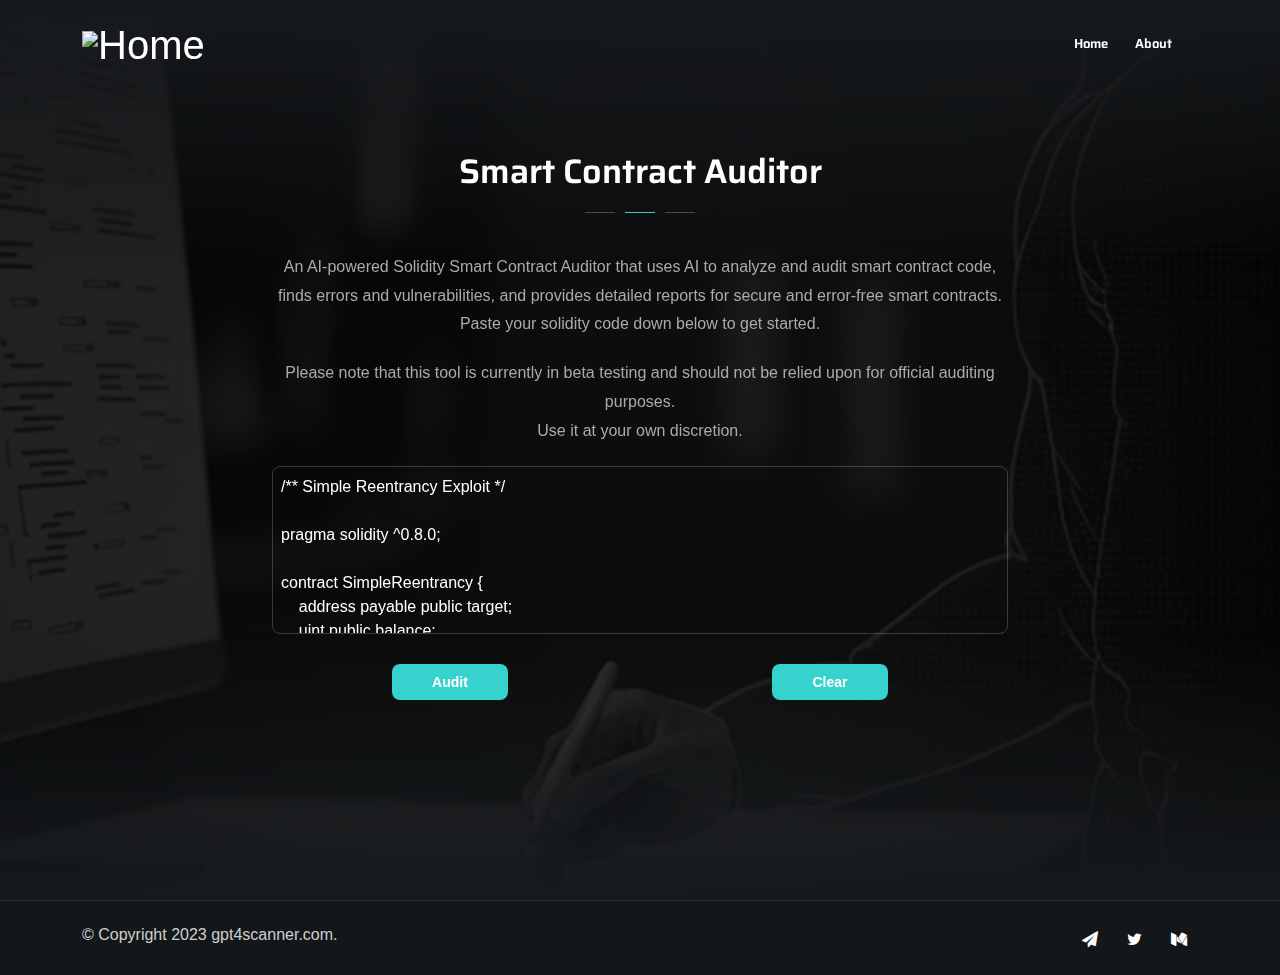
==== auditor/index.html @ 05d610fd "first" ====
<!DOCTYPE html>
<html lang="eng">



    <title>gpt4scanner.com: AI Smart Contract Auditor</title>
    <link rel="icon" href="images/icon.png" type="image/x-icon" sizes="16x16">
    <meta content="text/html;charset=utf-8" http-equiv="Content-Type">
    <meta content="width=device-width, initial-scale=1.0" name="viewport" />
    <meta content="gpt4scanner.com: AI Smart Contract Auditor" name="description" />
    <meta content="" name="keywords" />
    <meta content="" name="author" />

        <!-- Metadata
    ================================================== -->
    <meta property="og:title" content="gpt4scanner.com: AI Smart Contract Auditor">
    <meta property="og:description" content="An AI-powered Solidity Smart Contract Auditor that uses AI to analyze and audit smart contract code, finds errors and vulnerabilities, and provides detailed reports for secure and error-free smart contracts.">
    <meta property="og:url" content="https://gpt4scanner.com/">
    <meta property="og:image" content="/images/banner.png">
    <meta property="og:site_name" content="gpt4scanner.com: AI Smart Contract Auditor">
    <meta property="og:type" content="website">
    <meta name="twitter:card" content="summary_large_image">
    <meta property="twitter:domain" content="https://gpt4scanner.com/">
    <meta property="twitter:url" content="https://gpt4scanner.com/">
    <meta name="twitter:title" content="gpt4scanner.com: AI Smart Contract Auditor">
    <meta name="twitter:description" content="An AI-powered Solidity Smart Contract Auditor that uses AI to analyze and audit smart contract code, finds errors and vulnerabilities, and provides detailed reports for secure and error-free smart contracts.">
    <meta name="twitter:image" content="/images/banner.png">

    <!-- CSS Files
    ================================================== -->
    <link href="css/bootstrap.min.css" rel="stylesheet" type="text/css" id="bootstrap" />
    <link href="css/plugins.css" rel="stylesheet" type="text/css" />
    <link href="css/style.css" rel="stylesheet" type="text/css" />
    <link href="css/custom-style-1.css" rel="stylesheet" type="text/css" />
    <style>:root {
            --primary-color: #36d2cd;
            --primary-color-rgb: 54, 210, 205;
        }
    </style>
    <link href="css/coloring.css" rel="stylesheet" type="text/css" />
</head>

<body class="onepage dark-scheme">
    <div id="wrapper">
        <!-- header begin -->
        <header class="transparent">
            <div class="container">
                <div class="row">
                    <div class="col-md-12">
                        <div class="de-flex sm-pt10">
                            <div class="de-flex-col">
                                <div class="de-flex-col">
                                    <!-- logo begin -->
                                    <div id="logo">
                                        <a href="index.html">
                                            <img alt="Home" class="logo" src="../images/logo.png" />
                                            <img alt="Home" class="logo-2" src="../images/logo.png" />
                                        </a>
                                    </div>
                                    <!-- logo close -->
                                </div>
                            </div>
                            <div class="de-flex-col header-col-right">
                                <ul id="mainmenu">
                                    <li><a href="../index.html#top">Home<span></span></a></li>
                                    <li><a href="../index.html#section-about">About<span></span></a></li>
                                    <!--<li><a href="https://gpt4scanner.com/index.html#section-concept">Concept<span></span></a></li>
                                    <li><a href="https://gpt4scanner.com/index.html#section-tokenomics">Tokenomics<span></span></a></li>
                                    <li><a href="https://gpt4scanner.com/index.html#section-roadmap">Roadmap<span></span></a></li>-->
                                    
                                    
                                </ul>
                                <div class="menu_side_area">
                                    <span id="menu-btn"></span>
                                </div>
                            </div>
                        </div>
                    </div>
                </div>
            </div>
        </header>
        <!-- header close -->
        <!-- content begin -->
        <div class="no-bottom no-top" id="content">
            <div id="top"></div>

            <!-- page preloader begin -->
            <div id="preloader">
                <div class="preloader1"></div>
            </div>
            <!-- page preloader close -->


            <!-- load external content begin -->
            <div id="de_modal">
                <button class="button-close"></button>
                <div class="d-modal-loader"></div>
            </div>
             <!-- load external content close -->
            <section id="#" class="jarallax">
                <div class="spacer-60"></div>
                <div class="de-gradient-edge-top"></div>
                <img src="images/background/4.png" class="jarallax-img" alt="">
                <div class="container z-index-1000">
                    <div class="row">
                        <div class="col-md-12 text-center wow fadeInUp">
                            <h2>Smart Contract Auditor</h2>
                            <div class="space-border"></div>
                        </div>
                        <div class="col-md-8 offset-md-2 text-center wow fadeInUp">
                            <p>An AI-powered Solidity Smart Contract Auditor that uses AI to analyze and audit smart contract code, finds errors and vulnerabilities, and provides detailed reports for secure and error-free smart contracts. <br>Paste your solidity code down below to get started.</p>
                            <p>Please note that this tool is currently in beta testing and should not be relied upon for official auditing purposes. <br>Use it at your own discretion.</p>
                        </div>
                        <div class="col-lg-8 offset-lg-2 wow fadeInUp">
                            <div class="contact_form_wrapper">
                                <form id="audit_form" class="form-border">
                                    <div class="text-center">
                                        <div class="field-set">
                                            <textarea name="message" id="question-input" class="form-control" placeholder="/** Your solidity code goes here... */" required minlength="23">
/** Simple Reentrancy Exploit */

pragma solidity ^0.8.0;

contract SimpleReentrancy {
    address payable public target;
    uint public balance;

    function setTarget(address payable _target) public {
        target = _target;
    }

    function exploit() public {
        target.call.value(balance)();
    }

    function deposit() public payable {
        balance += msg.value;
    }
}</textarea>
                                        </div>
                                    </div>
                                    <div class="row text-center">
                                        <div class="col-md-6">
                                            <div id="audit" class="mt10">
                                                <button id="submit-button" class="btn-main">Audit</button>
                                            </div>
                                        </div>
                                        <div class="col-md-6">
                                            <div id="clear" class="mt10">
                                                <button id="clear-button" class="btn-main">Clear</button>
                                            </div>
                                        </div>
                                    </div>
                                    <div class="text-center">
                                        <div class="mt50">
                                            <div id="chat-container">
                                            </div>
                                        </div>
                                    </div>
                                </form>
                            </div>
                            <div class="spacer-double"></div>
                        </div>
                    </div>
                </div>
                <div class="de-gradient-edge-bottom"></div>
            </section>
        </div>
        <!-- content close -->
        <a href="#" id="back-to-top"></a>
        <!-- footer begin -->
        <footer>
            <div class="container">
                <div class="row">
                    <div class="col-md-6">
                            <span class="copy">&copy; Copyright 2023 gpt4scanner.com.</span>
                    </div>
                    <div class="col-md-6">
                        <div class="social-icons">
                            <a href="https://t.me/gpt4scanner" target="_blank"><i class="fa fa-paper-plane fa-lg"></i></a>
                            <a href="https://twitter.com/gpt4scannereth" target="_blank"><i class="fa fa-twitter fa-lg"></i></a>
                            <a href="https://medium.com/@gpt4scanner" target="_blank"><i class="fa fa-medium fa-lg"></i></a>
                        </div>
                    </div>
                </div>
            </div>
        </footer>
        <!-- footer close -->
    </div>
    <!-- Javascript Files
    ================================================== -->
    <script src="js/plugins.js"></script>
    <script src="js/designesia.js"></script>
    <script src="form.js"></script>
    <script>
    jQuery(function($) {
        $('.g-recaptcha').attr('data-theme', 'dark');
    });
    </script>
    <script>
    jQuery(document).ready(function() {
        $(function() {
            // jquery typed plugin
            $(".typed").typed({
                stringsElement: $('.typed-strings'),
                typeSpeed: 300,
                backDelay: 500,
                loop: true,
                contentType: 'html', // or text
                // defaults to false for infinite loop
                loopCount: false,
                callback: function() { null; },
                resetCallback: function() { newTyped(); }
            });
        });
    });
    </script>
</body>



</html>
---- auditor/css/plugins.css ----
@charset "UTF-8";
/*!
 * animate.css -http://daneden.me/animate
 * Version - 3.5.1
 * Licensed under the MIT license - http://opensource.org/licenses/MIT
 *
 * Copyright (c) 2016 Daniel Eden
 */
 .animated{-webkit-animation-duration:1s;animation-duration:1s;-webkit-animation-fill-mode:both;animation-fill-mode:both}.animated.infinite{-webkit-animation-iteration-count:infinite;animation-iteration-count:infinite}.animated.hinge{-webkit-animation-duration:2s;animation-duration:2s}.animated.flipOutX,.animated.flipOutY,.animated.bounceIn,.animated.bounceOut{-webkit-animation-duration:.75s;animation-duration:.75s}@-webkit-keyframes bounce{from,20%,53%,80%,to{-webkit-animation-timing-function:cubic-bezier(.215,.61,.355,1);animation-timing-function:cubic-bezier(.215,.61,.355,1);-webkit-transform:translate3d(0,0,0);transform:translate3d(0,0,0)}40%,43%{-webkit-animation-timing-function:cubic-bezier(.755,.05,.855,.06);animation-timing-function:cubic-bezier(.755,.05,.855,.06);-webkit-transform:translate3d(0,-30px,0);transform:translate3d(0,-30px,0)}70%{-webkit-animation-timing-function:cubic-bezier(.755,.05,.855,.06);animation-timing-function:cubic-bezier(.755,.05,.855,.06);-webkit-transform:translate3d(0,-15px,0);transform:translate3d(0,-15px,0)}90%{-webkit-transform:translate3d(0,-4px,0);transform:translate3d(0,-4px,0)}}@keyframes bounce{from,20%,53%,80%,to{-webkit-animation-timing-function:cubic-bezier(.215,.61,.355,1);animation-timing-function:cubic-bezier(.215,.61,.355,1);-webkit-transform:translate3d(0,0,0);transform:translate3d(0,0,0)}40%,43%{-webkit-animation-timing-function:cubic-bezier(.755,.05,.855,.06);animation-timing-function:cubic-bezier(.755,.05,.855,.06);-webkit-transform:translate3d(0,-30px,0);transform:translate3d(0,-30px,0)}70%{-webkit-animation-timing-function:cubic-bezier(.755,.05,.855,.06);animation-timing-function:cubic-bezier(.755,.05,.855,.06);-webkit-transform:translate3d(0,-15px,0);transform:translate3d(0,-15px,0)}90%{-webkit-transform:translate3d(0,-4px,0);transform:translate3d(0,-4px,0)}}.bounce{-webkit-animation-name:bounce;animation-name:bounce;-webkit-transform-origin:center bottom;transform-origin:center bottom}@-webkit-keyframes flash{from,50%,to{opacity:1}25%,75%{opacity:0}}@keyframes flash{from,50%,to{opacity:1}25%,75%{opacity:0}}.flash{-webkit-animation-name:flash;animation-name:flash}@-webkit-keyframes pulse{from{-webkit-transform:scale3d(1,1,1);transform:scale3d(1,1,1)}50%{-webkit-transform:scale3d(1.05,1.05,1.05);transform:scale3d(1.05,1.05,1.05)}to{-webkit-transform:scale3d(1,1,1);transform:scale3d(1,1,1)}}@keyframes pulse{from{-webkit-transform:scale3d(1,1,1);transform:scale3d(1,1,1)}50%{-webkit-transform:scale3d(1.05,1.05,1.05);transform:scale3d(1.05,1.05,1.05)}to{-webkit-transform:scale3d(1,1,1);transform:scale3d(1,1,1)}}.pulse{-webkit-animation-name:pulse;animation-name:pulse}@-webkit-keyframes rubberBand{from{-webkit-transform:scale3d(1,1,1);transform:scale3d(1,1,1)}30%{-webkit-transform:scale3d(1.25,.75,1);transform:scale3d(1.25,.75,1)}40%{-webkit-transform:scale3d(.75,1.25,1);transform:scale3d(.75,1.25,1)}50%{-webkit-transform:scale3d(1.15,.85,1);transform:scale3d(1.15,.85,1)}65%{-webkit-transform:scale3d(.95,1.05,1);transform:scale3d(.95,1.05,1)}75%{-webkit-transform:scale3d(1.05,.95,1);transform:scale3d(1.05,.95,1)}to{-webkit-transform:scale3d(1,1,1);transform:scale3d(1,1,1)}}@keyframes rubberBand{from{-webkit-transform:scale3d(1,1,1);transform:scale3d(1,1,1)}30%{-webkit-transform:scale3d(1.25,.75,1);transform:scale3d(1.25,.75,1)}40%{-webkit-transform:scale3d(.75,1.25,1);transform:scale3d(.75,1.25,1)}50%{-webkit-transform:scale3d(1.15,.85,1);transform:scale3d(1.15,.85,1)}65%{-webkit-transform:scale3d(.95,1.05,1);transform:scale3d(.95,1.05,1)}75%{-webkit-transform:scale3d(1.05,.95,1);transform:scale3d(1.05,.95,1)}to{-webkit-transform:scale3d(1,1,1);transform:scale3d(1,1,1)}}.rubberBand{-webkit-animation-name:rubberBand;animation-name:rubberBand}@-webkit-keyframes shake{from,to{-webkit-transform:translate3d(0,0,0);transform:translate3d(0,0,0)}10%,30%,50%,70%,90%{-webkit-transform:translate3d(-10px,0,0);transform:translate3d(-10px,0,0)}20%,40%,60%,80%{-webkit-transform:translate3d(10px,0,0);transform:translate3d(10px,0,0)}}@keyframes shake{from,to{-webkit-transform:translate3d(0,0,0);transform:translate3d(0,0,0)}10%,30%,50%,70%,90%{-webkit-transform:translate3d(-10px,0,0);transform:translate3d(-10px,0,0)}20%,40%,60%,80%{-webkit-transform:translate3d(10px,0,0);transform:translate3d(10px,0,0)}}.shake{-webkit-animation-name:shake;animation-name:shake}@-webkit-keyframes headShake{0%{-webkit-transform:translateX(0);transform:translateX(0)}6.5%{-webkit-transform:translateX(-6px) rotateY(-9deg);transform:translateX(-6px) rotateY(-9deg)}18.5%{-webkit-transform:translateX(5px) rotateY(7deg);transform:translateX(5px) rotateY(7deg)}31.5%{-webkit-transform:translateX(-3px) rotateY(-5deg);transform:translateX(-3px) rotateY(-5deg)}43.5%{-webkit-transform:translateX(2px) rotateY(3deg);transform:translateX(2px) rotateY(3deg)}50%{-webkit-transform:translateX(0);transform:translateX(0)}}@keyframes headShake{0%{-webkit-transform:translateX(0);transform:translateX(0)}6.5%{-webkit-transform:translateX(-6px) rotateY(-9deg);transform:translateX(-6px) rotateY(-9deg)}18.5%{-webkit-transform:translateX(5px) rotateY(7deg);transform:translateX(5px) rotateY(7deg)}31.5%{-webkit-transform:translateX(-3px) rotateY(-5deg);transform:translateX(-3px) rotateY(-5deg)}43.5%{-webkit-transform:translateX(2px) rotateY(3deg);transform:translateX(2px) rotateY(3deg)}50%{-webkit-transform:translateX(0);transform:translateX(0)}}.headShake{-webkit-animation-timing-function:ease-in-out;animation-timing-function:ease-in-out;-webkit-animation-name:headShake;animation-name:headShake}@-webkit-keyframes swing{20%{-webkit-transform:rotate3d(0,0,1,15deg);transform:rotate3d(0,0,1,15deg)}40%{-webkit-transform:rotate3d(0,0,1,-10deg);transform:rotate3d(0,0,1,-10deg)}60%{-webkit-transform:rotate3d(0,0,1,5deg);transform:rotate3d(0,0,1,5deg)}80%{-webkit-transform:rotate3d(0,0,1,-5deg);transform:rotate3d(0,0,1,-5deg)}to{-webkit-transform:rotate3d(0,0,1,0deg);transform:rotate3d(0,0,1,0deg)}}@keyframes swing{20%{-webkit-transform:rotate3d(0,0,1,15deg);transform:rotate3d(0,0,1,15deg)}40%{-webkit-transform:rotate3d(0,0,1,-10deg);transform:rotate3d(0,0,1,-10deg)}60%{-webkit-transform:rotate3d(0,0,1,5deg);transform:rotate3d(0,0,1,5deg)}80%{-webkit-transform:rotate3d(0,0,1,-5deg);transform:rotate3d(0,0,1,-5deg)}to{-webkit-transform:rotate3d(0,0,1,0deg);transform:rotate3d(0,0,1,0deg)}}.swing{-webkit-transform-origin:top center;transform-origin:top center;-webkit-animation-name:swing;animation-name:swing}@-webkit-keyframes tada{from{-webkit-transform:scale3d(1,1,1);transform:scale3d(1,1,1)}10%,20%{-webkit-transform:scale3d(.9,.9,.9) rotate3d(0,0,1,-3deg);transform:scale3d(.9,.9,.9) rotate3d(0,0,1,-3deg)}30%,50%,70%,90%{-webkit-transform:scale3d(1.1,1.1,1.1) rotate3d(0,0,1,3deg);transform:scale3d(1.1,1.1,1.1) rotate3d(0,0,1,3deg)}40%,60%,80%{-webkit-transform:scale3d(1.1,1.1,1.1) rotate3d(0,0,1,-3deg);transform:scale3d(1.1,1.1,1.1) rotate3d(0,0,1,-3deg)}to{-webkit-transform:scale3d(1,1,1);transform:scale3d(1,1,1)}}@keyframes tada{from{-webkit-transform:scale3d(1,1,1);transform:scale3d(1,1,1)}10%,20%{-webkit-transform:scale3d(.9,.9,.9) rotate3d(0,0,1,-3deg);transform:scale3d(.9,.9,.9) rotate3d(0,0,1,-3deg)}30%,50%,70%,90%{-webkit-transform:scale3d(1.1,1.1,1.1) rotate3d(0,0,1,3deg);transform:scale3d(1.1,1.1,1.1) rotate3d(0,0,1,3deg)}40%,60%,80%{-webkit-transform:scale3d(1.1,1.1,1.1) rotate3d(0,0,1,-3deg);transform:scale3d(1.1,1.1,1.1) rotate3d(0,0,1,-3deg)}to{-webkit-transform:scale3d(1,1,1);transform:scale3d(1,1,1)}}.tada{-webkit-animation-name:tada;animation-name:tada}@-webkit-keyframes wobble{from{-webkit-transform:none;transform:none}15%{-webkit-transform:translate3d(-25%,0,0) rotate3d(0,0,1,-5deg);transform:translate3d(-25%,0,0) rotate3d(0,0,1,-5deg)}30%{-webkit-transform:translate3d(20%,0,0) rotate3d(0,0,1,3deg);transform:translate3d(20%,0,0) rotate3d(0,0,1,3deg)}45%{-webkit-transform:translate3d(-15%,0,0) rotate3d(0,0,1,-3deg);transform:translate3d(-15%,0,0) rotate3d(0,0,1,-3deg)}60%{-webkit-transform:translate3d(10%,0,0) rotate3d(0,0,1,2deg);transform:translate3d(10%,0,0) rotate3d(0,0,1,2deg)}75%{-webkit-transform:translate3d(-5%,0,0) rotate3d(0,0,1,-1deg);transform:translate3d(-5%,0,0) rotate3d(0,0,1,-1deg)}to{-webkit-transform:none;transform:none}}@keyframes wobble{from{-webkit-transform:none;transform:none}15%{-webkit-transform:translate3d(-25%,0,0) rotate3d(0,0,1,-5deg);transform:translate3d(-25%,0,0) rotate3d(0,0,1,-5deg)}30%{-webkit-transform:translate3d(20%,0,0) rotate3d(0,0,1,3deg);transform:translate3d(20%,0,0) rotate3d(0,0,1,3deg)}45%{-webkit-transform:translate3d(-15%,0,0) rotate3d(0,0,1,-3deg);transform:translate3d(-15%,0,0) rotate3d(0,0,1,-3deg)}60%{-webkit-transform:translate3d(10%,0,0) rotate3d(0,0,1,2deg);transform:translate3d(10%,0,0) rotate3d(0,0,1,2deg)}75%{-webkit-transform:translate3d(-5%,0,0) rotate3d(0,0,1,-1deg);transform:translate3d(-5%,0,0) rotate3d(0,0,1,-1deg)}to{-webkit-transform:none;transform:none}}.wobble{-webkit-animation-name:wobble;animation-name:wobble}@-webkit-keyframes jello{from,11.1%,to{-webkit-transform:none;transform:none}22.2%{-webkit-transform:skewX(-12.5deg) skewY(-12.5deg);transform:skewX(-12.5deg) skewY(-12.5deg)}33.3%{-webkit-transform:skewX(6.25deg) skewY(6.25deg);transform:skewX(6.25deg) skewY(6.25deg)}44.4%{-webkit-transform:skewX(-3.125deg) skewY(-3.125deg);transform:skewX(-3.125deg) skewY(-3.125deg)}55.5%{-webkit-transform:skewX(1.5625deg) skewY(1.5625deg);transform:skewX(1.5625deg) skewY(1.5625deg)}66.6%{-webkit-transform:skewX(-0.78125deg) skewY(-0.78125deg);transform:skewX(-0.78125deg) skewY(-0.78125deg)}77.7%{-webkit-transform:skewX(0.390625deg) skewY(0.390625deg);transform:skewX(0.390625deg) skewY(0.390625deg)}88.8%{-webkit-transform:skewX(-0.1953125deg) skewY(-0.1953125deg);transform:skewX(-0.1953125deg) skewY(-0.1953125deg)}}@keyframes jello{from,11.1%,to{-webkit-transform:none;transform:none}22.2%{-webkit-transform:skewX(-12.5deg) skewY(-12.5deg);transform:skewX(-12.5deg) skewY(-12.5deg)}33.3%{-webkit-transform:skewX(6.25deg) skewY(6.25deg);transform:skewX(6.25deg) skewY(6.25deg)}44.4%{-webkit-transform:skewX(-3.125deg) skewY(-3.125deg);transform:skewX(-3.125deg) skewY(-3.125deg)}55.5%{-webkit-transform:skewX(1.5625deg) skewY(1.5625deg);transform:skewX(1.5625deg) skewY(1.5625deg)}66.6%{-webkit-transform:skewX(-0.78125deg) skewY(-0.78125deg);transform:skewX(-0.78125deg) skewY(-0.78125deg)}77.7%{-webkit-transform:skewX(0.390625deg) skewY(0.390625deg);transform:skewX(0.390625deg) skewY(0.390625deg)}88.8%{-webkit-transform:skewX(-0.1953125deg) skewY(-0.1953125deg);transform:skewX(-0.1953125deg) skewY(-0.1953125deg)}}.jello{-webkit-animation-name:jello;animation-name:jello;-webkit-transform-origin:center;transform-origin:center}@-webkit-keyframes bounceIn{from,20%,40%,60%,80%,to{-webkit-animation-timing-function:cubic-bezier(.215,.61,.355,1);animation-timing-function:cubic-bezier(.215,.61,.355,1)}0%{opacity:0;-webkit-transform:scale3d(.3,.3,.3);transform:scale3d(.3,.3,.3)}20%{-webkit-transform:scale3d(1.1,1.1,1.1);transform:scale3d(1.1,1.1,1.1)}40%{-webkit-transform:scale3d(.9,.9,.9);transform:scale3d(.9,.9,.9)}60%{opacity:1;-webkit-transform:scale3d(1.03,1.03,1.03);transform:scale3d(1.03,1.03,1.03)}80%{-webkit-transform:scale3d(.97,.97,.97);transform:scale3d(.97,.97,.97)}to{opacity:1;-webkit-transform:scale3d(1,1,1);transform:scale3d(1,1,1)}}@keyframes bounceIn{from,20%,40%,60%,80%,to{-webkit-animation-timing-function:cubic-bezier(.215,.61,.355,1);animation-timing-function:cubic-bezier(.215,.61,.355,1)}0%{opacity:0;-webkit-transform:scale3d(.3,.3,.3);transform:scale3d(.3,.3,.3)}20%{-webkit-transform:scale3d(1.1,1.1,1.1);transform:scale3d(1.1,1.1,1.1)}40%{-webkit-transform:scale3d(.9,.9,.9);transform:scale3d(.9,.9,.9)}60%{opacity:1;-webkit-transform:scale3d(1.03,1.03,1.03);transform:scale3d(1.03,1.03,1.03)}80%{-webkit-transform:scale3d(.97,.97,.97);transform:scale3d(.97,.97,.97)}to{opacity:1;-webkit-transform:scale3d(1,1,1);transform:scale3d(1,1,1)}}.bounceIn{-webkit-animation-name:bounceIn;animation-name:bounceIn}@-webkit-keyframes bounceInDown{from,60%,75%,90%,to{-webkit-animation-timing-function:cubic-bezier(.215,.61,.355,1);animation-timing-function:cubic-bezier(.215,.61,.355,1)}0%{opacity:0;-webkit-transform:translate3d(0,-3000px,0);transform:translate3d(0,-3000px,0)}60%{opacity:1;-webkit-transform:translate3d(0,25px,0);transform:translate3d(0,25px,0)}75%{-webkit-transform:translate3d(0,-10px,0);transform:translate3d(0,-10px,0)}90%{-webkit-transform:translate3d(0,5px,0);transform:translate3d(0,5px,0)}to{-webkit-transform:none;transform:none}}@keyframes bounceInDown{from,60%,75%,90%,to{-webkit-animation-timing-function:cubic-bezier(.215,.61,.355,1);animation-timing-function:cubic-bezier(.215,.61,.355,1)}0%{opacity:0;-webkit-transform:translate3d(0,-3000px,0);transform:translate3d(0,-3000px,0)}60%{opacity:1;-webkit-transform:translate3d(0,25px,0);transform:translate3d(0,25px,0)}75%{-webkit-transform:translate3d(0,-10px,0);transform:translate3d(0,-10px,0)}90%{-webkit-transform:translate3d(0,5px,0);transform:translate3d(0,5px,0)}to{-webkit-transform:none;transform:none}}.bounceInDown{-webkit-animation-name:bounceInDown;animation-name:bounceInDown}@-webkit-keyframes bounceInLeft{from,60%,75%,90%,to{-webkit-animation-timing-function:cubic-bezier(.215,.61,.355,1);animation-timing-function:cubic-bezier(.215,.61,.355,1)}0%{opacity:0;-webkit-transform:translate3d(-3000px,0,0);transform:translate3d(-3000px,0,0)}60%{opacity:1;-webkit-transform:translate3d(25px,0,0);transform:translate3d(25px,0,0)}75%{-webkit-transform:translate3d(-10px,0,0);transform:translate3d(-10px,0,0)}90%{-webkit-transform:translate3d(5px,0,0);transform:translate3d(5px,0,0)}to{-webkit-transform:none;transform:none}}@keyframes bounceInLeft{from,60%,75%,90%,to{-webkit-animation-timing-function:cubic-bezier(.215,.61,.355,1);animation-timing-function:cubic-bezier(.215,.61,.355,1)}0%{opacity:0;-webkit-transform:translate3d(-3000px,0,0);transform:translate3d(-3000px,0,0)}60%{opacity:1;-webkit-transform:translate3d(25px,0,0);transform:translate3d(25px,0,0)}75%{-webkit-transform:translate3d(-10px,0,0);transform:translate3d(-10px,0,0)}90%{-webkit-transform:translate3d(5px,0,0);transform:translate3d(5px,0,0)}to{-webkit-transform:none;transform:none}}.bounceInLeft{-webkit-animation-name:bounceInLeft;animation-name:bounceInLeft}@-webkit-keyframes bounceInRight{from,60%,75%,90%,to{-webkit-animation-timing-function:cubic-bezier(.215,.61,.355,1);animation-timing-function:cubic-bezier(.215,.61,.355,1)}from{opacity:0;-webkit-transform:translate3d(3000px,0,0);transform:translate3d(3000px,0,0)}60%{opacity:1;-webkit-transform:translate3d(-25px,0,0);transform:translate3d(-25px,0,0)}75%{-webkit-transform:translate3d(10px,0,0);transform:translate3d(10px,0,0)}90%{-webkit-transform:translate3d(-5px,0,0);transform:translate3d(-5px,0,0)}to{-webkit-transform:none;transform:none}}@keyframes bounceInRight{from,60%,75%,90%,to{-webkit-animation-timing-function:cubic-bezier(.215,.61,.355,1);animation-timing-function:cubic-bezier(.215,.61,.355,1)}from{opacity:0;-webkit-transform:translate3d(3000px,0,0);transform:translate3d(3000px,0,0)}60%{opacity:1;-webkit-transform:translate3d(-25px,0,0);transform:translate3d(-25px,0,0)}75%{-webkit-transform:translate3d(10px,0,0);transform:translate3d(10px,0,0)}90%{-webkit-transform:translate3d(-5px,0,0);transform:translate3d(-5px,0,0)}to{-webkit-transform:none;transform:none}}.bounceInRight{-webkit-animation-name:bounceInRight;animation-name:bounceInRight}@-webkit-keyframes bounceInUp{from,60%,75%,90%,to{-webkit-animation-timing-function:cubic-bezier(.215,.61,.355,1);animation-timing-function:cubic-bezier(.215,.61,.355,1)}from{opacity:0;-webkit-transform:translate3d(0,3000px,0);transform:translate3d(0,3000px,0)}60%{opacity:1;-webkit-transform:translate3d(0,-20px,0);transform:translate3d(0,-20px,0)}75%{-webkit-transform:translate3d(0,10px,0);transform:translate3d(0,10px,0)}90%{-webkit-transform:translate3d(0,-5px,0);transform:translate3d(0,-5px,0)}to{-webkit-transform:translate3d(0,0,0);transform:translate3d(0,0,0)}}@keyframes bounceInUp{from,60%,75%,90%,to{-webkit-animation-timing-function:cubic-bezier(.215,.61,.355,1);animation-timing-function:cubic-bezier(.215,.61,.355,1)}from{opacity:0;-webkit-transform:translate3d(0,3000px,0);transform:translate3d(0,3000px,0)}60%{opacity:1;-webkit-transform:translate3d(0,-20px,0);transform:translate3d(0,-20px,0)}75%{-webkit-transform:translate3d(0,10px,0);transform:translate3d(0,10px,0)}90%{-webkit-transform:translate3d(0,-5px,0);transform:translate3d(0,-5px,0)}to{-webkit-transform:translate3d(0,0,0);transform:translate3d(0,0,0)}}.bounceInUp{-webkit-animation-name:bounceInUp;animation-name:bounceInUp}@-webkit-keyframes bounceOut{20%{-webkit-transform:scale3d(.9,.9,.9);transform:scale3d(.9,.9,.9)}50%,55%{opacity:1;-webkit-transform:scale3d(1.1,1.1,1.1);transform:scale3d(1.1,1.1,1.1)}to{opacity:0;-webkit-transform:scale3d(.3,.3,.3);transform:scale3d(.3,.3,.3)}}@keyframes bounceOut{20%{-webkit-transform:scale3d(.9,.9,.9);transform:scale3d(.9,.9,.9)}50%,55%{opacity:1;-webkit-transform:scale3d(1.1,1.1,1.1);transform:scale3d(1.1,1.1,1.1)}to{opacity:0;-webkit-transform:scale3d(.3,.3,.3);transform:scale3d(.3,.3,.3)}}.bounceOut{-webkit-animation-name:bounceOut;animation-name:bounceOut}@-webkit-keyframes bounceOutDown{20%{-webkit-transform:translate3d(0,10px,0);transform:translate3d(0,10px,0)}40%,45%{opacity:1;-webkit-transform:translate3d(0,-20px,0);transform:translate3d(0,-20px,0)}to{opacity:0;-webkit-transform:translate3d(0,2000px,0);transform:translate3d(0,2000px,0)}}@keyframes bounceOutDown{20%{-webkit-transform:translate3d(0,10px,0);transform:translate3d(0,10px,0)}40%,45%{opacity:1;-webkit-transform:translate3d(0,-20px,0);transform:translate3d(0,-20px,0)}to{opacity:0;-webkit-transform:translate3d(0,2000px,0);transform:translate3d(0,2000px,0)}}.bounceOutDown{-webkit-animation-name:bounceOutDown;animation-name:bounceOutDown}@-webkit-keyframes bounceOutLeft{20%{opacity:1;-webkit-transform:translate3d(20px,0,0);transform:translate3d(20px,0,0)}to{opacity:0;-webkit-transform:translate3d(-2000px,0,0);transform:translate3d(-2000px,0,0)}}@keyframes bounceOutLeft{20%{opacity:1;-webkit-transform:translate3d(20px,0,0);transform:translate3d(20px,0,0)}to{opacity:0;-webkit-transform:translate3d(-2000px,0,0);transform:translate3d(-2000px,0,0)}}.bounceOutLeft{-webkit-animation-name:bounceOutLeft;animation-name:bounceOutLeft}@-webkit-keyframes bounceOutRight{20%{opacity:1;-webkit-transform:translate3d(-20px,0,0);transform:translate3d(-20px,0,0)}to{opacity:0;-webkit-transform:translate3d(2000px,0,0);transform:translate3d(2000px,0,0)}}@keyframes bounceOutRight{20%{opacity:1;-webkit-transform:translate3d(-20px,0,0);transform:translate3d(-20px,0,0)}to{opacity:0;-webkit-transform:translate3d(2000px,0,0);transform:translate3d(2000px,0,0)}}.bounceOutRight{-webkit-animation-name:bounceOutRight;animation-name:bounceOutRight}@-webkit-keyframes bounceOutUp{20%{-webkit-transform:translate3d(0,-10px,0);transform:translate3d(0,-10px,0)}40%,45%{opacity:1;-webkit-transform:translate3d(0,20px,0);transform:translate3d(0,20px,0)}to{opacity:0;-webkit-transform:translate3d(0,-2000px,0);transform:translate3d(0,-2000px,0)}}@keyframes bounceOutUp{20%{-webkit-transform:translate3d(0,-10px,0);transform:translate3d(0,-10px,0)}40%,45%{opacity:1;-webkit-transform:translate3d(0,20px,0);transform:translate3d(0,20px,0)}to{opacity:0;-webkit-transform:translate3d(0,-2000px,0);transform:translate3d(0,-2000px,0)}}.bounceOutUp{-webkit-animation-name:bounceOutUp;animation-name:bounceOutUp}@-webkit-keyframes fadeIn{from{opacity:0}to{opacity:1}}@keyframes fadeIn{from{opacity:0}to{opacity:1}}.fadeIn{-webkit-animation-name:fadeIn;animation-name:fadeIn}@-webkit-keyframes fadeInDown{from{opacity:0;-webkit-transform:translate3d(0,-30%,0);transform:translate3d(0,-30%,0)}to{opacity:1;-webkit-transform:none;transform:none}}@keyframes fadeInDown{from{opacity:0;-webkit-transform:translate3d(0,-30%,0);transform:translate3d(0,-30%,0)}to{opacity:1;-webkit-transform:none;transform:none}}.fadeInDown{-webkit-animation-name:fadeInDown;animation-name:fadeInDown}@-webkit-keyframes fadeInDownBig{from{opacity:0;-webkit-transform:translate3d(0,-2000px,0);transform:translate3d(0,-2000px,0)}to{opacity:1;-webkit-transform:none;transform:none}}@keyframes fadeInDownBig{from{opacity:0;-webkit-transform:translate3d(0,-2000px,0);transform:translate3d(0,-2000px,0)}to{opacity:1;-webkit-transform:none;transform:none}}.fadeInDownBig{-webkit-animation-name:fadeInDownBig;animation-name:fadeInDownBig}@-webkit-keyframes fadeInLeft{from{opacity:0;-webkit-transform:translate3d(-10%,0,0);transform:translate3d(-10%,0,0)}to{opacity:1;-webkit-transform:none;transform:none}}@keyframes fadeInLeft{from{opacity:0;-webkit-transform:translate3d(-10%,0,0);transform:translate3d(-10%,0,0)}to{opacity:1;-webkit-transform:none;transform:none}}.fadeInLeft{-webkit-animation-name:fadeInLeft;animation-name:fadeInLeft}@-webkit-keyframes fadeInLeftBig{from{opacity:0;-webkit-transform:translate3d(-2000px,0,0);transform:translate3d(-2000px,0,0)}to{opacity:1;-webkit-transform:none;transform:none}}@keyframes fadeInLeftBig{from{opacity:0;-webkit-transform:translate3d(-2000px,0,0);transform:translate3d(-2000px,0,0)}to{opacity:1;-webkit-transform:none;transform:none}}.fadeInLeftBig{-webkit-animation-name:fadeInLeftBig;animation-name:fadeInLeftBig}@-webkit-keyframes fadeInRight{from{opacity:0;-webkit-transform:translate3d(10%,0,0);transform:translate3d(10%,0,0)}to{opacity:1;-webkit-transform:none;transform:none}}@keyframes fadeInRight{from{opacity:0;-webkit-transform:translate3d(10%,0,0);transform:translate3d(10%,0,0)}to{opacity:1;-webkit-transform:none;transform:none}}.fadeInRight{-webkit-animation-name:fadeInRight;animation-name:fadeInRight}@-webkit-keyframes fadeInRightBig{from{opacity:0;-webkit-transform:translate3d(2000px,0,0);transform:translate3d(2000px,0,0)}to{opacity:1;-webkit-transform:none;transform:none}}@keyframes fadeInRightBig{from{opacity:0;-webkit-transform:translate3d(2000px,0,0);transform:translate3d(2000px,0,0)}to{opacity:1;-webkit-transform:none;transform:none}}.fadeInRightBig{-webkit-animation-name:fadeInRightBig;animation-name:fadeInRightBig}@-webkit-keyframes fadeInUp{from{opacity:0;-webkit-transform:translate3d(0,30%,0);transform:translate3d(0,30%,0)}to{opacity:1;-webkit-transform:none;transform:none}}@keyframes fadeInUp{from{opacity:0;-webkit-transform:translate3d(0,30%,0);transform:translate3d(0,30%,0)}to{opacity:1;-webkit-transform:none;transform:none}}.fadeInUp{-webkit-animation-name:fadeInUp;animation-name:fadeInUp}@-webkit-keyframes fadeInUpBig{from{opacity:0;-webkit-transform:translate3d(0,2000px,0);transform:translate3d(0,2000px,0)}to{opacity:1;-webkit-transform:none;transform:none}}@keyframes fadeInUpBig{from{opacity:0;-webkit-transform:translate3d(0,2000px,0);transform:translate3d(0,2000px,0)}to{opacity:1;-webkit-transform:none;transform:none}}.fadeInUpBig{-webkit-animation-name:fadeInUpBig;animation-name:fadeInUpBig}@-webkit-keyframes fadeOut{from{opacity:1}to{opacity:0}}@keyframes fadeOut{from{opacity:1}to{opacity:0}}.fadeOut{-webkit-animation-name:fadeOut;animation-name:fadeOut}@-webkit-keyframes fadeOutDown{from{opacity:1}to{opacity:0;-webkit-transform:translate3d(0,30%,0);transform:translate3d(0,30%,0)}}@keyframes fadeOutDown{from{opacity:1}to{opacity:0;-webkit-transform:translate3d(0,30%,0);transform:translate3d(0,30%,0)}}.fadeOutDown{-webkit-animation-name:fadeOutDown;animation-name:fadeOutDown}@-webkit-keyframes fadeOutDownBig{from{opacity:1}to{opacity:0;-webkit-transform:translate3d(0,2000px,0);transform:translate3d(0,2000px,0)}}@keyframes fadeOutDownBig{from{opacity:1}to{opacity:0;-webkit-transform:translate3d(0,2000px,0);transform:translate3d(0,2000px,0)}}.fadeOutDownBig{-webkit-animation-name:fadeOutDownBig;animation-name:fadeOutDownBig}@-webkit-keyframes fadeOutLeft{from{opacity:1}to{opacity:0;-webkit-transform:translate3d(-10%,0,0);transform:translate3d(-10%,0,0)}}@keyframes fadeOutLeft{from{opacity:1}to{opacity:0;-webkit-transform:translate3d(-10%,0,0);transform:translate3d(-10%,0,0)}}.fadeOutLeft{-webkit-animation-name:fadeOutLeft;animation-name:fadeOutLeft}@-webkit-keyframes fadeOutLeftBig{from{opacity:1}to{opacity:0;-webkit-transform:translate3d(-2000px,0,0);transform:translate3d(-2000px,0,0)}}@keyframes fadeOutLeftBig{from{opacity:1}to{opacity:0;-webkit-transform:translate3d(-2000px,0,0);transform:translate3d(-2000px,0,0)}}.fadeOutLeftBig{-webkit-animation-name:fadeOutLeftBig;animation-name:fadeOutLeftBig}@-webkit-keyframes fadeOutRight{from{opacity:1}to{opacity:0;-webkit-transform:translate3d(10%,0,0);transform:translate3d(10%,0,0)}}@keyframes fadeOutRight{from{opacity:1}to{opacity:0;-webkit-transform:translate3d(10%,0,0);transform:translate3d(10%,0,0)}}.fadeOutRight{-webkit-animation-name:fadeOutRight;animation-name:fadeOutRight}@-webkit-keyframes fadeOutRightBig{from{opacity:1}to{opacity:0;-webkit-transform:translate3d(2000px,0,0);transform:translate3d(2000px,0,0)}}@keyframes fadeOutRightBig{from{opacity:1}to{opacity:0;-webkit-transform:translate3d(2000px,0,0);transform:translate3d(2000px,0,0)}}.fadeOutRightBig{-webkit-animation-name:fadeOutRightBig;animation-name:fadeOutRightBig}@-webkit-keyframes fadeOutUp{from{opacity:1}to{opacity:0;-webkit-transform:translate3d(0,-30%,0);transform:translate3d(0,-30%,0)}}@keyframes fadeOutUp{from{opacity:1}to{opacity:0;-webkit-transform:translate3d(0,-30%,0);transform:translate3d(0,-30%,0)}}.fadeOutUp{-webkit-animation-name:fadeOutUp;animation-name:fadeOutUp}@-webkit-keyframes fadeOutUpBig{from{opacity:1}to{opacity:0;-webkit-transform:translate3d(0,-2000px,0);transform:translate3d(0,-2000px,0)}}@keyframes fadeOutUpBig{from{opacity:1}to{opacity:0;-webkit-transform:translate3d(0,-2000px,0);transform:translate3d(0,-2000px,0)}}.fadeOutUpBig{-webkit-animation-name:fadeOutUpBig;animation-name:fadeOutUpBig}@-webkit-keyframes flip{from{-webkit-transform:perspective(400px) rotate3d(0,1,0,-360deg);transform:perspective(400px) rotate3d(0,1,0,-360deg);-webkit-animation-timing-function:ease-out;animation-timing-function:ease-out}40%{-webkit-transform:perspective(400px) translate3d(0,0,150px) rotate3d(0,1,0,-190deg);transform:perspective(400px) translate3d(0,0,150px) rotate3d(0,1,0,-190deg);-webkit-animation-timing-function:ease-out;animation-timing-function:ease-out}50%{-webkit-transform:perspective(400px) translate3d(0,0,150px) rotate3d(0,1,0,-170deg);transform:perspective(400px) translate3d(0,0,150px) rotate3d(0,1,0,-170deg);-webkit-animation-timing-function:ease-in;animation-timing-function:ease-in}80%{-webkit-transform:perspective(400px) scale3d(.95,.95,.95);transform:perspective(400px) scale3d(.95,.95,.95);-webkit-animation-timing-function:ease-in;animation-timing-function:ease-in}to{-webkit-transform:perspective(400px);transform:perspective(400px);-webkit-animation-timing-function:ease-in;animation-timing-function:ease-in}}@keyframes flip{from{-webkit-transform:perspective(400px) rotate3d(0,1,0,-360deg);transform:perspective(400px) rotate3d(0,1,0,-360deg);-webkit-animation-timing-function:ease-out;animation-timing-function:ease-out}40%{-webkit-transform:perspective(400px) translate3d(0,0,150px) rotate3d(0,1,0,-190deg);transform:perspective(400px) translate3d(0,0,150px) rotate3d(0,1,0,-190deg);-webkit-animation-timing-function:ease-out;animation-timing-function:ease-out}50%{-webkit-transform:perspective(400px) translate3d(0,0,150px) rotate3d(0,1,0,-170deg);transform:perspective(400px) translate3d(0,0,150px) rotate3d(0,1,0,-170deg);-webkit-animation-timing-function:ease-in;animation-timing-function:ease-in}80%{-webkit-transform:perspective(400px) scale3d(.95,.95,.95);transform:perspective(400px) scale3d(.95,.95,.95);-webkit-animation-timing-function:ease-in;animation-timing-function:ease-in}to{-webkit-transform:perspective(400px);transform:perspective(400px);-webkit-animation-timing-function:ease-in;animation-timing-function:ease-in}}.animated.flip{-webkit-backface-visibility:visible;backface-visibility:visible;-webkit-animation-name:flip;animation-name:flip}@-webkit-keyframes flipInX{from{-webkit-transform:perspective(400px) rotate3d(1,0,0,90deg);transform:perspective(400px) rotate3d(1,0,0,90deg);-webkit-animation-timing-function:ease-in;animation-timing-function:ease-in;opacity:0}40%{-webkit-transform:perspective(400px) rotate3d(1,0,0,-20deg);transform:perspective(400px) rotate3d(1,0,0,-20deg);-webkit-animation-timing-function:ease-in;animation-timing-function:ease-in}60%{-webkit-transform:perspective(400px) rotate3d(1,0,0,10deg);transform:perspective(400px) rotate3d(1,0,0,10deg);opacity:1}80%{-webkit-transform:perspective(400px) rotate3d(1,0,0,-5deg);transform:perspective(400px) rotate3d(1,0,0,-5deg)}to{-webkit-transform:perspective(400px);transform:perspective(400px)}}@keyframes flipInX{from{-webkit-transform:perspective(400px) rotate3d(1,0,0,90deg);transform:perspective(400px) rotate3d(1,0,0,90deg);-webkit-animation-timing-function:ease-in;animation-timing-function:ease-in;opacity:0}40%{-webkit-transform:perspective(400px) rotate3d(1,0,0,-20deg);transform:perspective(400px) rotate3d(1,0,0,-20deg);-webkit-animation-timing-function:ease-in;animation-timing-function:ease-in}60%{-webkit-transform:perspective(400px) rotate3d(1,0,0,10deg);transform:perspective(400px) rotate3d(1,0,0,10deg);opacity:1}80%{-webkit-transform:perspective(400px) rotate3d(1,0,0,-5deg);transform:perspective(400px) rotate3d(1,0,0,-5deg)}to{-webkit-transform:perspective(400px);transform:perspective(400px)}}.flipInX{-webkit-backface-visibility:visible!important;backface-visibility:visible!important;-webkit-animation-name:flipInX;animation-name:flipInX}@-webkit-keyframes flipInY{from{-webkit-transform:perspective(400px) rotate3d(0,1,0,90deg);transform:perspective(400px) rotate3d(0,1,0,90deg);-webkit-animation-timing-function:ease-in;animation-timing-function:ease-in;opacity:0}40%{-webkit-transform:perspective(400px) rotate3d(0,1,0,-20deg);transform:perspective(400px) rotate3d(0,1,0,-20deg);-webkit-animation-timing-function:ease-in;animation-timing-function:ease-in}60%{-webkit-transform:perspective(400px) rotate3d(0,1,0,10deg);transform:perspective(400px) rotate3d(0,1,0,10deg);opacity:1}80%{-webkit-transform:perspective(400px) rotate3d(0,1,0,-5deg);transform:perspective(400px) rotate3d(0,1,0,-5deg)}to{-webkit-transform:perspective(400px);transform:perspective(400px)}}@keyframes flipInY{from{-webkit-transform:perspective(400px) rotate3d(0,1,0,90deg);transform:perspective(400px) rotate3d(0,1,0,90deg);-webkit-animation-timing-function:ease-in;animation-timing-function:ease-in;opacity:0}40%{-webkit-transform:perspective(400px) rotate3d(0,1,0,-20deg);transform:perspective(400px) rotate3d(0,1,0,-20deg);-webkit-animation-timing-function:ease-in;animation-timing-function:ease-in}60%{-webkit-transform:perspective(400px) rotate3d(0,1,0,10deg);transform:perspective(400px) rotate3d(0,1,0,10deg);opacity:1}80%{-webkit-transform:perspective(400px) rotate3d(0,1,0,-5deg);transform:perspective(400px) rotate3d(0,1,0,-5deg)}to{-webkit-transform:perspective(400px);transform:perspective(400px)}}.flipInY{-webkit-backface-visibility:visible!important;backface-visibility:visible!important;-webkit-animation-name:flipInY;animation-name:flipInY}@-webkit-keyframes flipOutX{from{-webkit-transform:perspective(400px);transform:perspective(400px)}30%{-webkit-transform:perspective(400px) rotate3d(1,0,0,-20deg);transform:perspective(400px) rotate3d(1,0,0,-20deg);opacity:1}to{-webkit-transform:perspective(400px) rotate3d(1,0,0,90deg);transform:perspective(400px) rotate3d(1,0,0,90deg);opacity:0}}@keyframes flipOutX{from{-webkit-transform:perspective(400px);transform:perspective(400px)}30%{-webkit-transform:perspective(400px) rotate3d(1,0,0,-20deg);transform:perspective(400px) rotate3d(1,0,0,-20deg);opacity:1}to{-webkit-transform:perspective(400px) rotate3d(1,0,0,90deg);transform:perspective(400px) rotate3d(1,0,0,90deg);opacity:0}}.flipOutX{-webkit-animation-name:flipOutX;animation-name:flipOutX;-webkit-backface-visibility:visible!important;backface-visibility:visible!important}@-webkit-keyframes flipOutY{from{-webkit-transform:perspective(400px);transform:perspective(400px)}30%{-webkit-transform:perspective(400px) rotate3d(0,1,0,-15deg);transform:perspective(400px) rotate3d(0,1,0,-15deg);opacity:1}to{-webkit-transform:perspective(400px) rotate3d(0,1,0,90deg);transform:perspective(400px) rotate3d(0,1,0,90deg);opacity:0}}@keyframes flipOutY{from{-webkit-transform:perspective(400px);transform:perspective(400px)}30%{-webkit-transform:perspective(400px) rotate3d(0,1,0,-15deg);transform:perspective(400px) rotate3d(0,1,0,-15deg);opacity:1}to{-webkit-transform:perspective(400px) rotate3d(0,1,0,90deg);transform:perspective(400px) rotate3d(0,1,0,90deg);opacity:0}}.flipOutY{-webkit-backface-visibility:visible!important;backface-visibility:visible!important;-webkit-animation-name:flipOutY;animation-name:flipOutY}@-webkit-keyframes lightSpeedIn{from{-webkit-transform:translate3d(10%,0,0) skewX(-30deg);transform:translate3d(10%,0,0) skewX(-30deg);opacity:0}60%{-webkit-transform:skewX(20deg);transform:skewX(20deg);opacity:1}80%{-webkit-transform:skewX(-5deg);transform:skewX(-5deg);opacity:1}to{-webkit-transform:none;transform:none;opacity:1}}@keyframes lightSpeedIn{from{-webkit-transform:translate3d(10%,0,0) skewX(-30deg);transform:translate3d(10%,0,0) skewX(-30deg);opacity:0}60%{-webkit-transform:skewX(20deg);transform:skewX(20deg);opacity:1}80%{-webkit-transform:skewX(-5deg);transform:skewX(-5deg);opacity:1}to{-webkit-transform:none;transform:none;opacity:1}}.lightSpeedIn{-webkit-animation-name:lightSpeedIn;animation-name:lightSpeedIn;-webkit-animation-timing-function:ease-out;animation-timing-function:ease-out}@-webkit-keyframes lightSpeedOut{from{opacity:1}to{-webkit-transform:translate3d(10%,0,0) skewX(30deg);transform:translate3d(10%,0,0) skewX(30deg);opacity:0}}@keyframes lightSpeedOut{from{opacity:1}to{-webkit-transform:translate3d(10%,0,0) skewX(30deg);transform:translate3d(10%,0,0) skewX(30deg);opacity:0}}.lightSpeedOut{-webkit-animation-name:lightSpeedOut;animation-name:lightSpeedOut;-webkit-animation-timing-function:ease-in;animation-timing-function:ease-in}@-webkit-keyframes rotateIn{from{-webkit-transform-origin:center;transform-origin:center;-webkit-transform:rotate3d(0,0,1,-200deg);transform:rotate3d(0,0,1,-200deg);opacity:0}to{-webkit-transform-origin:center;transform-origin:center;-webkit-transform:none;transform:none;opacity:1}}@keyframes rotateIn{from{-webkit-transform-origin:center;transform-origin:center;-webkit-transform:rotate3d(0,0,1,-200deg);transform:rotate3d(0,0,1,-200deg);opacity:0}to{-webkit-transform-origin:center;transform-origin:center;-webkit-transform:none;transform:none;opacity:1}}.rotateIn{-webkit-animation-name:rotateIn;animation-name:rotateIn}@-webkit-keyframes rotateInDownLeft{from{-webkit-transform-origin:left bottom;transform-origin:left bottom;-webkit-transform:rotate3d(0,0,1,-45deg);transform:rotate3d(0,0,1,-45deg);opacity:0}to{-webkit-transform-origin:left bottom;transform-origin:left bottom;-webkit-transform:none;transform:none;opacity:1}}@keyframes rotateInDownLeft{from{-webkit-transform-origin:left bottom;transform-origin:left bottom;-webkit-transform:rotate3d(0,0,1,-45deg);transform:rotate3d(0,0,1,-45deg);opacity:0}to{-webkit-transform-origin:left bottom;transform-origin:left bottom;-webkit-transform:none;transform:none;opacity:1}}.rotateInDownLeft{-webkit-animation-name:rotateInDownLeft;animation-name:rotateInDownLeft}@-webkit-keyframes rotateInDownRight{from{-webkit-transform-origin:right bottom;transform-origin:right bottom;-webkit-transform:rotate3d(0,0,1,45deg);transform:rotate3d(0,0,1,45deg);opacity:0}to{-webkit-transform-origin:right bottom;transform-origin:right bottom;-webkit-transform:none;transform:none;opacity:1}}@keyframes rotateInDownRight{from{-webkit-transform-origin:right bottom;transform-origin:right bottom;-webkit-transform:rotate3d(0,0,1,45deg);transform:rotate3d(0,0,1,45deg);opacity:0}to{-webkit-transform-origin:right bottom;transform-origin:right bottom;-webkit-transform:none;transform:none;opacity:1}}.rotateInDownRight{-webkit-animation-name:rotateInDownRight;animation-name:rotateInDownRight}@-webkit-keyframes rotateInUpLeft{from{-webkit-transform-origin:left bottom;transform-origin:left bottom;-webkit-transform:rotate3d(0,0,1,45deg);transform:rotate3d(0,0,1,45deg);opacity:0}to{-webkit-transform-origin:left bottom;transform-origin:left bottom;-webkit-transform:none;transform:none;opacity:1}}@keyframes rotateInUpLeft{from{-webkit-transform-origin:left bottom;transform-origin:left bottom;-webkit-transform:rotate3d(0,0,1,45deg);transform:rotate3d(0,0,1,45deg);opacity:0}to{-webkit-transform-origin:left bottom;transform-origin:left bottom;-webkit-transform:none;transform:none;opacity:1}}.rotateInUpLeft{-webkit-animation-name:rotateInUpLeft;animation-name:rotateInUpLeft}@-webkit-keyframes rotateInUpRight{from{-webkit-transform-origin:right bottom;transform-origin:right bottom;-webkit-transform:rotate3d(0,0,1,-90deg);transform:rotate3d(0,0,1,-90deg);opacity:0}to{-webkit-transform-origin:right bottom;transform-origin:right bottom;-webkit-transform:none;transform:none;opacity:1}}@keyframes rotateInUpRight{from{-webkit-transform-origin:right bottom;transform-origin:right bottom;-webkit-transform:rotate3d(0,0,1,-90deg);transform:rotate3d(0,0,1,-90deg);opacity:0}to{-webkit-transform-origin:right bottom;transform-origin:right bottom;-webkit-transform:none;transform:none;opacity:1}}.rotateInUpRight{-webkit-animation-name:rotateInUpRight;animation-name:rotateInUpRight}@-webkit-keyframes rotateOut{from{-webkit-transform-origin:center;transform-origin:center;opacity:1}to{-webkit-transform-origin:center;transform-origin:center;-webkit-transform:rotate3d(0,0,1,200deg);transform:rotate3d(0,0,1,200deg);opacity:0}}@keyframes rotateOut{from{-webkit-transform-origin:center;transform-origin:center;opacity:1}to{-webkit-transform-origin:center;transform-origin:center;-webkit-transform:rotate3d(0,0,1,200deg);transform:rotate3d(0,0,1,200deg);opacity:0}}.rotateOut{-webkit-animation-name:rotateOut;animation-name:rotateOut}@-webkit-keyframes rotateOutDownLeft{from{-webkit-transform-origin:left bottom;transform-origin:left bottom;opacity:1}to{-webkit-transform-origin:left bottom;transform-origin:left bottom;-webkit-transform:rotate3d(0,0,1,45deg);transform:rotate3d(0,0,1,45deg);opacity:0}}@keyframes rotateOutDownLeft{from{-webkit-transform-origin:left bottom;transform-origin:left bottom;opacity:1}to{-webkit-transform-origin:left bottom;transform-origin:left bottom;-webkit-transform:rotate3d(0,0,1,45deg);transform:rotate3d(0,0,1,45deg);opacity:0}}.rotateOutDownLeft{-webkit-animation-name:rotateOutDownLeft;animation-name:rotateOutDownLeft}@-webkit-keyframes rotateOutDownRight{from{-webkit-transform-origin:right bottom;transform-origin:right bottom;opacity:1}to{-webkit-transform-origin:right bottom;transform-origin:right bottom;-webkit-transform:rotate3d(0,0,1,-45deg);transform:rotate3d(0,0,1,-45deg);opacity:0}}@keyframes rotateOutDownRight{from{-webkit-transform-origin:right bottom;transform-origin:right bottom;opacity:1}to{-webkit-transform-origin:right bottom;transform-origin:right bottom;-webkit-transform:rotate3d(0,0,1,-45deg);transform:rotate3d(0,0,1,-45deg);opacity:0}}.rotateOutDownRight{-webkit-animation-name:rotateOutDownRight;animation-name:rotateOutDownRight}@-webkit-keyframes rotateOutUpLeft{from{-webkit-transform-origin:left bottom;transform-origin:left bottom;opacity:1}to{-webkit-transform-origin:left bottom;transform-origin:left bottom;-webkit-transform:rotate3d(0,0,1,-45deg);transform:rotate3d(0,0,1,-45deg);opacity:0}}@keyframes rotateOutUpLeft{from{-webkit-transform-origin:left bottom;transform-origin:left bottom;opacity:1}to{-webkit-transform-origin:left bottom;transform-origin:left bottom;-webkit-transform:rotate3d(0,0,1,-45deg);transform:rotate3d(0,0,1,-45deg);opacity:0}}.rotateOutUpLeft{-webkit-animation-name:rotateOutUpLeft;animation-name:rotateOutUpLeft}@-webkit-keyframes rotateOutUpRight{from{-webkit-transform-origin:right bottom;transform-origin:right bottom;opacity:1}to{-webkit-transform-origin:right bottom;transform-origin:right bottom;-webkit-transform:rotate3d(0,0,1,90deg);transform:rotate3d(0,0,1,90deg);opacity:0}}@keyframes rotateOutUpRight{from{-webkit-transform-origin:right bottom;transform-origin:right bottom;opacity:1}to{-webkit-transform-origin:right bottom;transform-origin:right bottom;-webkit-transform:rotate3d(0,0,1,90deg);transform:rotate3d(0,0,1,90deg);opacity:0}}.rotateOutUpRight{-webkit-animation-name:rotateOutUpRight;animation-name:rotateOutUpRight}@-webkit-keyframes hinge{0%{-webkit-transform-origin:top left;transform-origin:top left;-webkit-animation-timing-function:ease-in-out;animation-timing-function:ease-in-out}20%,60%{-webkit-transform:rotate3d(0,0,1,80deg);transform:rotate3d(0,0,1,80deg);-webkit-transform-origin:top left;transform-origin:top left;-webkit-animation-timing-function:ease-in-out;animation-timing-function:ease-in-out}40%,80%{-webkit-transform:rotate3d(0,0,1,60deg);transform:rotate3d(0,0,1,60deg);-webkit-transform-origin:top left;transform-origin:top left;-webkit-animation-timing-function:ease-in-out;animation-timing-function:ease-in-out;opacity:1}to{-webkit-transform:translate3d(0,700px,0);transform:translate3d(0,700px,0);opacity:0}}@keyframes hinge{0%{-webkit-transform-origin:top left;transform-origin:top left;-webkit-animation-timing-function:ease-in-out;animation-timing-function:ease-in-out}20%,60%{-webkit-transform:rotate3d(0,0,1,80deg);transform:rotate3d(0,0,1,80deg);-webkit-transform-origin:top left;transform-origin:top left;-webkit-animation-timing-function:ease-in-out;animation-timing-function:ease-in-out}40%,80%{-webkit-transform:rotate3d(0,0,1,60deg);transform:rotate3d(0,0,1,60deg);-webkit-transform-origin:top left;transform-origin:top left;-webkit-animation-timing-function:ease-in-out;animation-timing-function:ease-in-out;opacity:1}to{-webkit-transform:translate3d(0,700px,0);transform:translate3d(0,700px,0);opacity:0}}.hinge{-webkit-animation-name:hinge;animation-name:hinge}@-webkit-keyframes rollIn{from{opacity:0;-webkit-transform:translate3d(-10%,0,0) rotate3d(0,0,1,-120deg);transform:translate3d(-10%,0,0) rotate3d(0,0,1,-120deg)}to{opacity:1;-webkit-transform:none;transform:none}}@keyframes rollIn{from{opacity:0;-webkit-transform:translate3d(-10%,0,0) rotate3d(0,0,1,-120deg);transform:translate3d(-10%,0,0) rotate3d(0,0,1,-120deg)}to{opacity:1;-webkit-transform:none;transform:none}}.rollIn{-webkit-animation-name:rollIn;animation-name:rollIn}@-webkit-keyframes rollOut{from{opacity:1}to{opacity:0;-webkit-transform:translate3d(10%,0,0) rotate3d(0,0,1,120deg);transform:translate3d(10%,0,0) rotate3d(0,0,1,120deg)}}@keyframes rollOut{from{opacity:1}to{opacity:0;-webkit-transform:translate3d(10%,0,0) rotate3d(0,0,1,120deg);transform:translate3d(10%,0,0) rotate3d(0,0,1,120deg)}}.rollOut{-webkit-animation-name:rollOut;animation-name:rollOut}@-webkit-keyframes zoomIn{from{opacity:0;-webkit-transform:scale3d(.3,.3,.3);transform:scale3d(.3,.3,.3)}50%{opacity:1}}@keyframes zoomIn{from{opacity:0;-webkit-transform:scale3d(.3,.3,.3);transform:scale3d(.3,.3,.3)}50%{opacity:1}}.zoomIn{-webkit-animation-name:zoomIn;animation-name:zoomIn}@-webkit-keyframes zoomInDown{from{opacity:0;-webkit-transform:scale3d(.1,.1,.1) translate3d(0,-1000px,0);transform:scale3d(.1,.1,.1) translate3d(0,-1000px,0);-webkit-animation-timing-function:cubic-bezier(.55,.055,.675,.19);animation-timing-function:cubic-bezier(.55,.055,.675,.19)}60%{opacity:1;-webkit-transform:scale3d(.475,.475,.475) translate3d(0,60px,0);transform:scale3d(.475,.475,.475) translate3d(0,60px,0);-webkit-animation-timing-function:cubic-bezier(.175,.885,.32,1);animation-timing-function:cubic-bezier(.175,.885,.32,1)}}@keyframes zoomInDown{from{opacity:0;-webkit-transform:scale3d(.1,.1,.1) translate3d(0,-1000px,0);transform:scale3d(.1,.1,.1) translate3d(0,-1000px,0);-webkit-animation-timing-function:cubic-bezier(.55,.055,.675,.19);animation-timing-function:cubic-bezier(.55,.055,.675,.19)}60%{opacity:1;-webkit-transform:scale3d(.475,.475,.475) translate3d(0,60px,0);transform:scale3d(.475,.475,.475) translate3d(0,60px,0);-webkit-animation-timing-function:cubic-bezier(.175,.885,.32,1);animation-timing-function:cubic-bezier(.175,.885,.32,1)}}.zoomInDown{-webkit-animation-name:zoomInDown;animation-name:zoomInDown}@-webkit-keyframes zoomInLeft{from{opacity:0;-webkit-transform:scale3d(.1,.1,.1) translate3d(-1000px,0,0);transform:scale3d(.1,.1,.1) translate3d(-1000px,0,0);-webkit-animation-timing-function:cubic-bezier(.55,.055,.675,.19);animation-timing-function:cubic-bezier(.55,.055,.675,.19)}60%{opacity:1;-webkit-transform:scale3d(.475,.475,.475) translate3d(10px,0,0);transform:scale3d(.475,.475,.475) translate3d(10px,0,0);-webkit-animation-timing-function:cubic-bezier(.175,.885,.32,1);animation-timing-function:cubic-bezier(.175,.885,.32,1)}}@keyframes zoomInLeft{from{opacity:0;-webkit-transform:scale3d(.1,.1,.1) translate3d(-1000px,0,0);transform:scale3d(.1,.1,.1) translate3d(-1000px,0,0);-webkit-animation-timing-function:cubic-bezier(.55,.055,.675,.19);animation-timing-function:cubic-bezier(.55,.055,.675,.19)}60%{opacity:1;-webkit-transform:scale3d(.475,.475,.475) translate3d(10px,0,0);transform:scale3d(.475,.475,.475) translate3d(10px,0,0);-webkit-animation-timing-function:cubic-bezier(.175,.885,.32,1);animation-timing-function:cubic-bezier(.175,.885,.32,1)}}.zoomInLeft{-webkit-animation-name:zoomInLeft;animation-name:zoomInLeft}@-webkit-keyframes zoomInRight{from{opacity:0;-webkit-transform:scale3d(.1,.1,.1) translate3d(1000px,0,0);transform:scale3d(.1,.1,.1) translate3d(1000px,0,0);-webkit-animation-timing-function:cubic-bezier(.55,.055,.675,.19);animation-timing-function:cubic-bezier(.55,.055,.675,.19)}60%{opacity:1;-webkit-transform:scale3d(.475,.475,.475) translate3d(-10px,0,0);transform:scale3d(.475,.475,.475) translate3d(-10px,0,0);-webkit-animation-timing-function:cubic-bezier(.175,.885,.32,1);animation-timing-function:cubic-bezier(.175,.885,.32,1)}}@keyframes zoomInRight{from{opacity:0;-webkit-transform:scale3d(.1,.1,.1) translate3d(1000px,0,0);transform:scale3d(.1,.1,.1) translate3d(1000px,0,0);-webkit-animation-timing-function:cubic-bezier(.55,.055,.675,.19);animation-timing-function:cubic-bezier(.55,.055,.675,.19)}60%{opacity:1;-webkit-transform:scale3d(.475,.475,.475) translate3d(-10px,0,0);transform:scale3d(.475,.475,.475) translate3d(-10px,0,0);-webkit-animation-timing-function:cubic-bezier(.175,.885,.32,1);animation-timing-function:cubic-bezier(.175,.885,.32,1)}}.zoomInRight{-webkit-animation-name:zoomInRight;animation-name:zoomInRight}@-webkit-keyframes zoomInUp{from{opacity:0;-webkit-transform:scale3d(.1,.1,.1) translate3d(0,1000px,0);transform:scale3d(.1,.1,.1) translate3d(0,1000px,0);-webkit-animation-timing-function:cubic-bezier(.55,.055,.675,.19);animation-timing-function:cubic-bezier(.55,.055,.675,.19)}60%{opacity:1;-webkit-transform:scale3d(.475,.475,.475) translate3d(0,-60px,0);transform:scale3d(.475,.475,.475) translate3d(0,-60px,0);-webkit-animation-timing-function:cubic-bezier(.175,.885,.32,1);animation-timing-function:cubic-bezier(.175,.885,.32,1)}}@keyframes zoomInUp{from{opacity:0;-webkit-transform:scale3d(.1,.1,.1) translate3d(0,1000px,0);transform:scale3d(.1,.1,.1) translate3d(0,1000px,0);-webkit-animation-timing-function:cubic-bezier(.55,.055,.675,.19);animation-timing-function:cubic-bezier(.55,.055,.675,.19)}60%{opacity:1;-webkit-transform:scale3d(.475,.475,.475) translate3d(0,-60px,0);transform:scale3d(.475,.475,.475) translate3d(0,-60px,0);-webkit-animation-timing-function:cubic-bezier(.175,.885,.32,1);animation-timing-function:cubic-bezier(.175,.885,.32,1)}}.zoomInUp{-webkit-animation-name:zoomInUp;animation-name:zoomInUp}@-webkit-keyframes zoomOut{from{opacity:1}50%{opacity:0;-webkit-transform:scale3d(.3,.3,.3);transform:scale3d(.3,.3,.3)}to{opacity:0}}@keyframes zoomOut{from{opacity:1}50%{opacity:0;-webkit-transform:scale3d(.3,.3,.3);transform:scale3d(.3,.3,.3)}to{opacity:0}}.zoomOut{-webkit-animation-name:zoomOut;animation-name:zoomOut}@-webkit-keyframes zoomOutDown{40%{opacity:1;-webkit-transform:scale3d(.475,.475,.475) translate3d(0,-60px,0);transform:scale3d(.475,.475,.475) translate3d(0,-60px,0);-webkit-animation-timing-function:cubic-bezier(.55,.055,.675,.19);animation-timing-function:cubic-bezier(.55,.055,.675,.19)}to{opacity:0;-webkit-transform:scale3d(.1,.1,.1) translate3d(0,2000px,0);transform:scale3d(.1,.1,.1) translate3d(0,2000px,0);-webkit-transform-origin:center bottom;transform-origin:center bottom;-webkit-animation-timing-function:cubic-bezier(.175,.885,.32,1);animation-timing-function:cubic-bezier(.175,.885,.32,1)}}@keyframes zoomOutDown{40%{opacity:1;-webkit-transform:scale3d(.475,.475,.475) translate3d(0,-60px,0);transform:scale3d(.475,.475,.475) translate3d(0,-60px,0);-webkit-animation-timing-function:cubic-bezier(.55,.055,.675,.19);animation-timing-function:cubic-bezier(.55,.055,.675,.19)}to{opacity:0;-webkit-transform:scale3d(.1,.1,.1) translate3d(0,2000px,0);transform:scale3d(.1,.1,.1) translate3d(0,2000px,0);-webkit-transform-origin:center bottom;transform-origin:center bottom;-webkit-animation-timing-function:cubic-bezier(.175,.885,.32,1);animation-timing-function:cubic-bezier(.175,.885,.32,1)}}.zoomOutDown{-webkit-animation-name:zoomOutDown;animation-name:zoomOutDown}@-webkit-keyframes zoomOutLeft{40%{opacity:1;-webkit-transform:scale3d(.475,.475,.475) translate3d(42px,0,0);transform:scale3d(.475,.475,.475) translate3d(42px,0,0)}to{opacity:0;-webkit-transform:scale(.1) translate3d(-2000px,0,0);transform:scale(.1) translate3d(-2000px,0,0);-webkit-transform-origin:left center;transform-origin:left center}}@keyframes zoomOutLeft{40%{opacity:1;-webkit-transform:scale3d(.475,.475,.475) translate3d(42px,0,0);transform:scale3d(.475,.475,.475) translate3d(42px,0,0)}to{opacity:0;-webkit-transform:scale(.1) translate3d(-2000px,0,0);transform:scale(.1) translate3d(-2000px,0,0);-webkit-transform-origin:left center;transform-origin:left center}}.zoomOutLeft{-webkit-animation-name:zoomOutLeft;animation-name:zoomOutLeft}@-webkit-keyframes zoomOutRight{40%{opacity:1;-webkit-transform:scale3d(.475,.475,.475) translate3d(-42px,0,0);transform:scale3d(.475,.475,.475) translate3d(-42px,0,0)}to{opacity:0;-webkit-transform:scale(.1) translate3d(2000px,0,0);transform:scale(.1) translate3d(2000px,0,0);-webkit-transform-origin:right center;transform-origin:right center}}@keyframes zoomOutRight{40%{opacity:1;-webkit-transform:scale3d(.475,.475,.475) translate3d(-42px,0,0);transform:scale3d(.475,.475,.475) translate3d(-42px,0,0)}to{opacity:0;-webkit-transform:scale(.1) translate3d(2000px,0,0);transform:scale(.1) translate3d(2000px,0,0);-webkit-transform-origin:right center;transform-origin:right center}}.zoomOutRight{-webkit-animation-name:zoomOutRight;animation-name:zoomOutRight}@-webkit-keyframes zoomOutUp{40%{opacity:1;-webkit-transform:scale3d(.475,.475,.475) translate3d(0,60px,0);transform:scale3d(.475,.475,.475) translate3d(0,60px,0);-webkit-animation-timing-function:cubic-bezier(.55,.055,.675,.19);animation-timing-function:cubic-bezier(.55,.055,.675,.19)}to{opacity:0;-webkit-transform:scale3d(.1,.1,.1) translate3d(0,-2000px,0);transform:scale3d(.1,.1,.1) translate3d(0,-2000px,0);-webkit-transform-origin:center bottom;transform-origin:center bottom;-webkit-animation-timing-function:cubic-bezier(.175,.885,.32,1);animation-timing-function:cubic-bezier(.175,.885,.32,1)}}@keyframes zoomOutUp{40%{opacity:1;-webkit-transform:scale3d(.475,.475,.475) translate3d(0,60px,0);transform:scale3d(.475,.475,.475) translate3d(0,60px,0);-webkit-animation-timing-function:cubic-bezier(.55,.055,.675,.19);animation-timing-function:cubic-bezier(.55,.055,.675,.19)}to{opacity:0;-webkit-transform:scale3d(.1,.1,.1) translate3d(0,-2000px,0);transform:scale3d(.1,.1,.1) translate3d(0,-2000px,0);-webkit-transform-origin:center bottom;transform-origin:center bottom;-webkit-animation-timing-function:cubic-bezier(.175,.885,.32,1);animation-timing-function:cubic-bezier(.175,.885,.32,1)}}.zoomOutUp{-webkit-animation-name:zoomOutUp;animation-name:zoomOutUp}@-webkit-keyframes slideInDown{from{-webkit-transform:translate3d(0,-30%,0);transform:translate3d(0,-30%,0);visibility:visible}to{-webkit-transform:translate3d(0,0,0);transform:translate3d(0,0,0)}}@keyframes slideInDown{from{-webkit-transform:translate3d(0,-30%,0);transform:translate3d(0,-30%,0);visibility:visible}to{-webkit-transform:translate3d(0,0,0);transform:translate3d(0,0,0)}}.slideInDown{-webkit-animation-name:slideInDown;animation-name:slideInDown}@-webkit-keyframes slideInLeft{from{-webkit-transform:translate3d(-10%,0,0);transform:translate3d(-10%,0,0);visibility:visible}to{-webkit-transform:translate3d(0,0,0);transform:translate3d(0,0,0)}}@keyframes slideInLeft{from{-webkit-transform:translate3d(-10%,0,0);transform:translate3d(-10%,0,0);visibility:visible}to{-webkit-transform:translate3d(0,0,0);transform:translate3d(0,0,0)}}.slideInLeft{-webkit-animation-name:slideInLeft;animation-name:slideInLeft}@-webkit-keyframes slideInRight{from{-webkit-transform:translate3d(10%,0,0);transform:translate3d(10%,0,0);visibility:visible}to{-webkit-transform:translate3d(0,0,0);transform:translate3d(0,0,0)}}@keyframes slideInRight{from{-webkit-transform:translate3d(10%,0,0);transform:translate3d(10%,0,0);visibility:visible}to{-webkit-transform:translate3d(0,0,0);transform:translate3d(0,0,0)}}.slideInRight{-webkit-animation-name:slideInRight;animation-name:slideInRight}@-webkit-keyframes slideInUp{from{-webkit-transform:translate3d(0,30%,0);transform:translate3d(0,30%,0);visibility:visible}to{-webkit-transform:translate3d(0,0,0);transform:translate3d(0,0,0)}}@keyframes slideInUp{from{-webkit-transform:translate3d(0,30%,0);transform:translate3d(0,30%,0);visibility:visible}to{-webkit-transform:translate3d(0,0,0);transform:translate3d(0,0,0)}}.slideInUp{-webkit-animation-name:slideInUp;animation-name:slideInUp}@-webkit-keyframes slideOutDown{from{-webkit-transform:translate3d(0,0,0);transform:translate3d(0,0,0)}to{visibility:hidden;-webkit-transform:translate3d(0,30%,0);transform:translate3d(0,30%,0)}}@keyframes slideOutDown{from{-webkit-transform:translate3d(0,0,0);transform:translate3d(0,0,0)}to{visibility:hidden;-webkit-transform:translate3d(0,30%,0);transform:translate3d(0,30%,0)}}.slideOutDown{-webkit-animation-name:slideOutDown;animation-name:slideOutDown}@-webkit-keyframes slideOutLeft{from{-webkit-transform:translate3d(0,0,0);transform:translate3d(0,0,0)}to{visibility:hidden;-webkit-transform:translate3d(-10%,0,0);transform:translate3d(-10%,0,0)}}@keyframes slideOutLeft{from{-webkit-transform:translate3d(0,0,0);transform:translate3d(0,0,0)}to{visibility:hidden;-webkit-transform:translate3d(-10%,0,0);transform:translate3d(-10%,0,0)}}.slideOutLeft{-webkit-animation-name:slideOutLeft;animation-name:slideOutLeft}@-webkit-keyframes slideOutRight{from{-webkit-transform:translate3d(0,0,0);transform:translate3d(0,0,0)}to{visibility:hidden;-webkit-transform:translate3d(10%,0,0);transform:translate3d(10%,0,0)}}@keyframes slideOutRight{from{-webkit-transform:translate3d(0,0,0);transform:translate3d(0,0,0)}to{visibility:hidden;-webkit-transform:translate3d(10%,0,0);transform:translate3d(10%,0,0)}}.slideOutRight{-webkit-animation-name:slideOutRight;animation-name:slideOutRight}@-webkit-keyframes slideOutUp{from{-webkit-transform:translate3d(0,0,0);transform:translate3d(0,0,0)}to{visibility:hidden;-webkit-transform:translate3d(0,-30%,0);transform:translate3d(0,-30%,0)}}@keyframes slideOutUp{from{-webkit-transform:translate3d(0,0,0);transform:translate3d(0,0,0)}to{visibility:hidden;-webkit-transform:translate3d(0,-30%,0);transform:translate3d(0,-30%,0)}}.slideOutUp{-webkit-animation-name:slideOutUp;animation-name:slideOutUp}

/* owl-carousel.css */
.owl-carousel{display:none;width:100%;-webkit-tap-highlight-color:transparent;position:relative;z-index:1}.owl-carousel .owl-stage{position:relative;-ms-touch-action:pan-Y;-moz-backface-visibility:hidden}.owl-carousel .owl-stage:after{content:".";display:block;clear:both;visibility:hidden;line-height:0;height:0}.owl-carousel .owl-stage-outer{position:relative;overflow:hidden;-webkit-transform:translate3d(0,0,0)}.owl-show .owl-stage-outer{overflow:visible}.owl-carousel .owl-item,.owl-carousel .owl-wrapper{-webkit-backface-visibility:hidden;-moz-backface-visibility:hidden;-ms-backface-visibility:hidden;-webkit-transform:translate3d(0,0,0);-moz-transform:translate3d(0,0,0);-ms-transform:translate3d(0,0,0)}.owl-carousel .owl-item{position:relative;min-height:1px;float:left;-webkit-backface-visibility:hidden;-webkit-tap-highlight-color:transparent;-webkit-touch-callout:none}.owl-carousel .owl-item img{display:block;width:100%}.owl-carousel .owl-dots.disabled,.owl-carousel .owl-nav.disabled{display:none}.owl-carousel .owl-dot,.owl-carousel .owl-nav .owl-next,.owl-carousel .owl-nav .owl-prev{cursor:pointer;cursor:hand;-webkit-user-select:none;-khtml-user-select:none;-moz-user-select:none;-ms-user-select:none;user-select:none}.owl-carousel.owl-loaded{display:block}.owl-carousel.owl-loading{opacity:0;display:block}.owl-carousel.owl-hidden{opacity:0}.owl-carousel.owl-refresh .owl-item{visibility:hidden}.owl-carousel.owl-drag .owl-item{-webkit-user-select:none;-moz-user-select:none;-ms-user-select:none;user-select:none}.owl-carousel.owl-grab{cursor:move;cursor:grab}.owl-carousel.owl-rtl{direction:rtl}.owl-carousel.owl-rtl .owl-item{float:right}.no-js .owl-carousel{display:block}.owl-carousel .animated{animation-duration:1s;animation-fill-mode:both}.owl-carousel .owl-animated-in{z-index:0}.owl-carousel .owl-animated-out{z-index:1}.owl-carousel .fadeOut{animation-name:fadeOut}@keyframes fadeOut{0%{opacity:1}100%{opacity:0}}.owl-height{transition:height .5s ease-in-out}.owl-carousel .owl-item .owl-lazy{opacity:0;transition:opacity .4s ease}.owl-carousel .owl-item img.owl-lazy{transform-style:preserve-3d}.owl-carousel .owl-video-wrapper{position:relative;height:100%;background:#000}.owl-carousel .owl-video-play-icon{position:absolute;height:80px;width:80px;left:50%;top:50%;margin-left:-40px;margin-top:-40px;background:url("owl.video.play.html") no-repeat;cursor:pointer;z-index:1;-webkit-backface-visibility:hidden;transition:transform .1s ease}.owl-carousel .owl-video-play-icon:hover{-ms-transform:scale(1.3,1.3);transform:scale(1.3,1.3)}.owl-carousel .owl-video-playing .owl-video-play-icon,.owl-carousel .owl-video-playing .owl-video-tn{display:none}.owl-carousel .owl-video-tn{opacity:0;height:100%;background-position:center center;background-repeat:no-repeat;background-size:contain;transition:opacity .4s ease}.owl-carousel .owl-video-frame{position:relative;z-index:1;height:100%;width:100%}

/* owl-theme.css */
.owl-theme .owl-nav{margin-top:10px;text-align:center;-webkit-tap-highlight-color:transparent}.owl-theme .owl-nav [class*=owl-]{color:#fff;font-size:14px;margin:5px;padding:4px 7px;background:#d6d6d6;display:inline-block;cursor:pointer;border-radius:3px}.owl-theme .owl-nav [class*=owl-]:hover{background:#869791;color:#fff;text-decoration:none}.owl-theme .owl-nav .disabled{opacity:.5;cursor:default}.owl-theme .owl-nav.disabled+.owl-dots{margin-top:10px}.owl-theme .owl-dots{text-align:center;-webkit-tap-highlight-color:transparent}.owl-theme .owl-dots .owl-dot{display:inline-block;zoom:1}.owl-theme .owl-dots .owl-dot span{width:10px;height:10px;margin:5px 7px;background:#d6d6d6;display:block;-webkit-backface-visibility:visible;transition:opacity .2s ease;border-radius:30px}.owl-theme .owl-dots .owl-dot.active span,.owl-theme .owl-dots .owl-dot:hover span{background:#869791}

/* owl-transitions.css */
.owl-origin{-webkit-perspective:1200px;-webkit-perspective-origin-x:50%;-webkit-perspective-origin-y:50%;-moz-perspective:1200px;-moz-perspective-origin-x:50%;-moz-perspective-origin-y:50%;perspective:1200px}.owl-fade-out{z-index:10;-webkit-animation:fadeOut .7s both ease;-moz-animation:fadeOut .7s both ease;animation:fadeOut .7s both ease}.owl-fade-in{-webkit-animation:fadeIn .7s both ease;-moz-animation:fadeIn .7s both ease;animation:fadeIn .7s both ease}.owl-backSlide-out{-webkit-animation:backSlideOut 1s both ease;-moz-animation:backSlideOut 1s both ease;animation:backSlideOut 1s both ease}.owl-backSlide-in{-webkit-animation:backSlideIn 1s both ease;-moz-animation:backSlideIn 1s both ease;animation:backSlideIn 1s both ease}.owl-goDown-out{-webkit-animation:scaleToFade .7s ease both;-moz-animation:scaleToFade .7s ease both;animation:scaleToFade .7s ease both}.owl-goDown-in{-webkit-animation:goDown .6s ease both;-moz-animation:goDown .6s ease both;animation:goDown .6s ease both}.owl-fadeUp-in{-webkit-animation:scaleUpFrom .5s ease both;-moz-animation:scaleUpFrom .5s ease both;animation:scaleUpFrom .5s ease both}.owl-fadeUp-out{-webkit-animation:scaleUpTo .5s ease both;-moz-animation:scaleUpTo .5s ease both;animation:scaleUpTo .5s ease both}@-webkit-keyframes empty{0%{opacity:1}}@-moz-keyframes empty{0%{opacity:1}}@keyframes empty{0%{opacity:1}}@-webkit-keyframes fadeIn{0%{opacity:0}100%{opacity:1}}@-moz-keyframes fadeIn{0%{opacity:0}100%{opacity:1}}@keyframes fadeIn{0%{opacity:0}100%{opacity:1}}@-webkit-keyframes fadeOut{0%{opacity:1}100%{opacity:0}}@-moz-keyframes fadeOut{0%{opacity:1}100%{opacity:0}}@keyframes fadeOut{0%{opacity:1}100%{opacity:0}}@-webkit-keyframes backSlideOut{25%{opacity:.5;-webkit-transform:translateZ(-500px)}75%{opacity:.5;-webkit-transform:translateZ(-500px) translateX(-200%)}100%{opacity:.5;-webkit-transform:translateZ(-500px) translateX(-200%)}}@-moz-keyframes backSlideOut{25%{opacity:.5;-moz-transform:translateZ(-500px)}75%{opacity:.5;-moz-transform:translateZ(-500px) translateX(-200%)}100%{opacity:.5;-moz-transform:translateZ(-500px) translateX(-200%)}}@keyframes backSlideOut{25%{opacity:.5;transform:translateZ(-500px)}75%{opacity:.5;transform:translateZ(-500px) translateX(-200%)}100%{opacity:.5;transform:translateZ(-500px) translateX(-200%)}}@-webkit-keyframes backSlideIn{0%,25%{opacity:.5;-webkit-transform:translateZ(-500px) translateX(200%)}75%{opacity:.5;-webkit-transform:translateZ(-500px)}100%{opacity:1;-webkit-transform:translateZ(0) translateX(0)}}@-moz-keyframes backSlideIn{0%,25%{opacity:.5;-moz-transform:translateZ(-500px) translateX(200%)}75%{opacity:.5;-moz-transform:translateZ(-500px)}100%{opacity:1;-moz-transform:translateZ(0) translateX(0)}}@keyframes backSlideIn{0%,25%{opacity:.5;transform:translateZ(-500px) translateX(200%)}75%{opacity:.5;transform:translateZ(-500px)}100%{opacity:1;transform:translateZ(0) translateX(0)}}@-webkit-keyframes scaleToFade{to{opacity:0;-webkit-transform:scale(.8)}}@-moz-keyframes scaleToFade{to{opacity:0;-moz-transform:scale(.8)}}@keyframes scaleToFade{to{opacity:0;transform:scale(.8)}}@-webkit-keyframes goDown{from{-webkit-transform:translateY(-100%)}}@-moz-keyframes goDown{from{-moz-transform:translateY(-100%)}}@keyframes goDown{from{transform:translateY(-100%)}}@-webkit-keyframes scaleUpFrom{from{opacity:0;-webkit-transform:scale(1.5)}}@-moz-keyframes scaleUpFrom{from{opacity:0;-moz-transform:scale(1.5)}}@keyframes scaleUpFrom{from{opacity:0;transform:scale(1.5)}}@-webkit-keyframes scaleUpTo{to{opacity:0;-webkit-transform:scale(1.5)}}@-moz-keyframes scaleUpTo{to{opacity:0;-moz-transform:scale(1.5)}}@keyframes scaleUpTo{to{opacity:0;transform:scale(1.5)}}

/* magnific-popup */
.mfp-bg{top:0;left:0;width:100%;height:100%;z-index:1042;overflow:hidden;position:fixed;background:#0b0b0b;opacity:.9}.mfp-wrap{top:0;left:0;width:100%;height:100%;z-index:1043;position:fixed;outline:0!important;-webkit-backface-visibility:hidden}.mfp-container{text-align:center;position:absolute;width:100%;height:100%;left:0;top:0;padding:0 8px;-webkit-box-sizing:border-box;-moz-box-sizing:border-box;box-sizing:border-box}.mfp-container:before{content:'';display:inline-block;height:100%;vertical-align:middle}.mfp-align-top .mfp-container:before{display:none}.mfp-content{position:relative;display:inline-block;vertical-align:middle;margin:0 auto;text-align:left;z-index:1045}.mfp-ajax-holder .mfp-content,.mfp-inline-holder .mfp-content{width:100%;cursor:auto}.mfp-ajax-cur{cursor:progress}.mfp-zoom-out-cur,.mfp-zoom-out-cur .mfp-image-holder .mfp-close{cursor:-moz-zoom-out;cursor:-webkit-zoom-out;cursor:zoom-out}.mfp-zoom{cursor:pointer;cursor:-webkit-zoom-in;cursor:-moz-zoom-in;cursor:zoom-in}.mfp-auto-cursor .mfp-content{cursor:auto}.mfp-arrow,.mfp-close,.mfp-counter,.mfp-preloader{-webkit-user-select:none;-moz-user-select:none;user-select:none}.mfp-loading.mfp-figure{display:none}.mfp-hide{display:none!important}.mfp-preloader{color:#ccc;position:absolute;top:50%;width:auto;text-align:center;margin-top:-.8em;left:8px;right:8px;z-index:1044}.mfp-preloader a{color:#ccc}.mfp-preloader a:hover{color:#fff}.mfp-s-ready .mfp-preloader{display:none}.mfp-s-error .mfp-content{display:none}button.mfp-arrow,button.mfp-close{overflow:visible;cursor:pointer;background:0 0;border:0;-webkit-appearance:none;display:block;outline:0;padding:0;z-index:1046;-webkit-box-shadow:none;box-shadow:none}button::-moz-focus-inner{padding:0;border:0}.mfp-close{width:44px;height:44px;line-height:44px;position:absolute;right:0;top:0;text-decoration:none;text-align:center;opacity:.65;padding:0 0 18px 10px;color:#fff;font-style:normal;font-size:28px;font-family:Arial,Baskerville,monospace}.mfp-close:focus,.mfp-close:hover{opacity:1}.mfp-close:active{top:1px}.mfp-close-btn-in .mfp-close{color:#333}.mfp-iframe-holder .mfp-close,.mfp-image-holder .mfp-close{color:#fff;right:-6px;text-align:right;padding-right:6px;width:100%}.mfp-counter{position:absolute;top:0;right:0;color:#ccc;font-size:12px;line-height:18px;white-space:nowrap}.mfp-arrow{position:absolute;opacity:.65;margin:0;top:50%;margin-top:-55px;padding:0;width:90px;height:110px;-webkit-tap-highlight-color:transparent}.mfp-arrow:active{margin-top:-54px}.mfp-arrow:focus,.mfp-arrow:hover{opacity:1}.mfp-arrow .mfp-a,.mfp-arrow .mfp-b,.mfp-arrow:after,.mfp-arrow:before{content:'';display:block;width:0;height:0;position:absolute;left:0;top:0;margin-top:35px;margin-left:35px;border:medium inset transparent}.mfp-arrow .mfp-a,.mfp-arrow:after{border-top-width:13px;border-bottom-width:13px;top:8px}.mfp-arrow .mfp-b,.mfp-arrow:before{border-top-width:21px;border-bottom-width:21px;opacity:.7}.mfp-arrow-left{left:0}.mfp-arrow-left .mfp-a,.mfp-arrow-left:after{border-right:17px solid #fff;margin-left:31px}.mfp-arrow-left .mfp-b,.mfp-arrow-left:before{margin-left:25px;border-right:27px solid #3f3f3f}.mfp-arrow-right{right:0}.mfp-arrow-right .mfp-a,.mfp-arrow-right:after{border-left:17px solid #fff;margin-left:39px}.mfp-arrow-right .mfp-b,.mfp-arrow-right:before{border-left:27px solid #3f3f3f}.mfp-iframe-holder{padding-top:40px;padding-bottom:40px}.mfp-iframe-holder .mfp-content{line-height:0;width:100%;max-width:900px}.mfp-iframe-holder .mfp-close{top:-40px}.mfp-iframe-scaler{width:100%;height:0;overflow:hidden;padding-top:56.25%}.mfp-iframe-scaler iframe{position:absolute;display:block;top:0;left:0;width:100%;height:100%;box-shadow:0 0 8px rgba(0,0,0,.6);background:#000}img.mfp-img{width:auto;max-width:100%;height:auto;display:block;line-height:0;-webkit-box-sizing:border-box;-moz-box-sizing:border-box;box-sizing:border-box;padding:40px 0 40px;margin:0 auto}.mfp-figure{line-height:0}.mfp-figure:after{content:'';position:absolute;left:0;top:40px;bottom:40px;display:block;right:0;width:auto;height:auto;z-index:-1;box-shadow:0 0 8px rgba(0,0,0,.6);background:#444}.mfp-figure small{color:#bdbdbd;display:block;font-size:12px;line-height:14px}.mfp-figure figure{margin:0}.mfp-bottom-bar{margin-top:-36px;position:absolute;top:100%;left:0;width:100%;cursor:auto}.mfp-title{text-align:left;line-height:18px;color:#f3f3f3;word-wrap:break-word;padding-right:36px}.mfp-image-holder .mfp-content{max-width:100%}.mfp-gallery .mfp-image-holder .mfp-figure{cursor:pointer}@media screen and (max-width:800px) and (orientation:landscape),screen and (max-height:300px){.mfp-img-mobile .mfp-image-holder{padding-left:0;padding-right:0}.mfp-img-mobile img.mfp-img{padding:0}.mfp-img-mobile .mfp-figure:after{top:0;bottom:0}.mfp-img-mobile .mfp-figure small{display:inline;margin-left:5px}.mfp-img-mobile .mfp-bottom-bar{background:rgba(0,0,0,.6);bottom:0;margin:0;top:auto;padding:3px 5px;position:fixed;-webkit-box-sizing:border-box;-moz-box-sizing:border-box;box-sizing:border-box}.mfp-img-mobile .mfp-bottom-bar:empty{padding:0}.mfp-img-mobile .mfp-counter{right:5px;top:3px}.mfp-img-mobile .mfp-close{top:0;right:0;width:35px;height:35px;line-height:35px;background:rgba(0,0,0,.6);position:fixed;text-align:center;padding:0}}@media all and (max-width:900px){.mfp-arrow{-webkit-transform:scale(.75);transform:scale(.75)}.mfp-arrow-left{-webkit-transform-origin:0;transform-origin:0}.mfp-arrow-right{-webkit-transform-origin:100%;transform-origin:100%}.mfp-container{padding-left:6px;padding-right:6px}}.mfp-ie7 .mfp-img{padding:0}.mfp-ie7 .mfp-bottom-bar{width:600px;left:50%;margin-left:-300px;margin-top:5px;padding-bottom:5px}.mfp-ie7 .mfp-container{padding:0}.mfp-ie7 .mfp-content{padding-top:44px}.mfp-ie7 .mfp-close{top:0;right:0;padding-top:0}

/* twentytwenty */
.twentytwenty-horizontal .twentytwenty-handle:after,.twentytwenty-horizontal .twentytwenty-handle:before,.twentytwenty-vertical .twentytwenty-handle:after,.twentytwenty-vertical .twentytwenty-handle:before{content:" ";display:block;background:#fff;position:absolute;z-index:30;-webkit-box-shadow:0 0 12px rgba(51,51,51,.5);-moz-box-shadow:0 0 12px rgba(51,51,51,.5);box-shadow:0 0 12px rgba(51,51,51,.5)}.twentytwenty-horizontal .twentytwenty-handle:after,.twentytwenty-horizontal .twentytwenty-handle:before{width:3px;height:9999px;left:50%;margin-left:-1.5px}.twentytwenty-vertical .twentytwenty-handle:after,.twentytwenty-vertical .twentytwenty-handle:before{width:9999px;height:3px;top:50%;margin-top:-1.5px}.twentytwenty-after-label,.twentytwenty-before-label,.twentytwenty-overlay{position:absolute;top:0;width:100%;height:100%;-webkit-transition-duration:.5s;-moz-transition-duration:.5s;transition-duration:.5s}.twentytwenty-after-label,.twentytwenty-before-label{-webkit-transition-property:opacity;-moz-transition-property:opacity;transition-property:opacity}.twentytwenty-after-label:before,.twentytwenty-before-label:before{color:#fff;font-size:13px;letter-spacing:.1em;position:absolute;background:rgba(255,255,255,.2);line-height:38px;padding:0 20px;-webkit-border-radius:2px;-moz-border-radius:2px;border-radius:2px}.twentytwenty-horizontal .twentytwenty-after-label:before,.twentytwenty-horizontal .twentytwenty-before-label:before{top:50%;margin-top:-19px}.twentytwenty-vertical .twentytwenty-after-label:before,.twentytwenty-vertical .twentytwenty-before-label:before{left:50%;margin-left:-45px;text-align:center;width:90px}.twentytwenty-down-arrow,.twentytwenty-left-arrow,.twentytwenty-right-arrow,.twentytwenty-up-arrow{width:0;height:0;border:6px inset transparent;position:absolute}.twentytwenty-left-arrow,.twentytwenty-right-arrow{top:50%;margin-top:-6px}.twentytwenty-down-arrow,.twentytwenty-up-arrow{left:50%;margin-left:-6px}.twentytwenty-container{-webkit-box-sizing:content-box;-moz-box-sizing:content-box;box-sizing:content-box;z-index:0;overflow:hidden;position:relative;-webkit-user-select:none;-moz-user-select:none}.twentytwenty-container img{max-width:100%;position:absolute;top:0;display:block}.twentytwenty-container.active .twentytwenty-overlay,.twentytwenty-container.active :hover.twentytwenty-overlay{background:rgba(0,0,0,0)}.twentytwenty-container.active .twentytwenty-overlay .twentytwenty-after-label,.twentytwenty-container.active .twentytwenty-overlay .twentytwenty-before-label,.twentytwenty-container.active :hover.twentytwenty-overlay .twentytwenty-after-label,.twentytwenty-container.active :hover.twentytwenty-overlay .twentytwenty-before-label{opacity:0}.twentytwenty-container *{-webkit-box-sizing:content-box;-moz-box-sizing:content-box;box-sizing:content-box}.twentytwenty-after-label,.twentytwenty-before-label{opacity:0}.twentytwenty-after-label:before,.twentytwenty-before-label:before{content:attr(data-content)}.twentytwenty-horizontal .twentytwenty-before-label:before{left:10px}.twentytwenty-horizontal .twentytwenty-after-label:before{right:10px}.twentytwenty-vertical .twentytwenty-before-label:before{top:10px}.twentytwenty-vertical .twentytwenty-after-label:before{bottom:10px}.twentytwenty-overlay{-webkit-transition-property:background;-moz-transition-property:background;transition-property:background;background:rgba(0,0,0,0);z-index:25}.twentytwenty-overlay:hover{background:rgba(0,0,0,.5)}.twentytwenty-overlay:hover .twentytwenty-after-label,.twentytwenty-overlay:hover .twentytwenty-before-label{opacity:1}.twentytwenty-before{z-index:20}.twentytwenty-after{z-index:10}.twentytwenty-handle{height:38px;width:38px;position:absolute;left:50%;top:50%;margin-left:-22px;margin-top:-22px;border:3px solid #fff;-webkit-border-radius:1000px;-moz-border-radius:1000px;border-radius:1000px;-webkit-box-shadow:0 0 12px rgba(51,51,51,.5);-moz-box-shadow:0 0 12px rgba(51,51,51,.5);box-shadow:0 0 12px rgba(51,51,51,.5);z-index:40;cursor:pointer}.twentytwenty-horizontal .twentytwenty-handle:before{bottom:50%;margin-bottom:22px;-webkit-box-shadow:0 3px 0 #fff,0 0 12px rgba(51,51,51,.5);-moz-box-shadow:0 3px 0 #fff,0 0 12px rgba(51,51,51,.5);box-shadow:0 3px 0 #fff,0 0 12px rgba(51,51,51,.5)}.twentytwenty-horizontal .twentytwenty-handle:after{top:50%;margin-top:22px;-webkit-box-shadow:0 -3px 0 #fff,0 0 12px rgba(51,51,51,.5);-moz-box-shadow:0 -3px 0 #fff,0 0 12px rgba(51,51,51,.5);box-shadow:0 -3px 0 #fff,0 0 12px rgba(51,51,51,.5)}.twentytwenty-vertical .twentytwenty-handle:before{left:50%;margin-left:22px;-webkit-box-shadow:3px 0 0 #fff,0 0 12px rgba(51,51,51,.5);-moz-box-shadow:3px 0 0 #fff,0 0 12px rgba(51,51,51,.5);box-shadow:3px 0 0 #fff,0 0 12px rgba(51,51,51,.5)}.twentytwenty-vertical .twentytwenty-handle:after{right:50%;margin-right:22px;-webkit-box-shadow:-3px 0 0 #fff,0 0 12px rgba(51,51,51,.5);-moz-box-shadow:-3px 0 0 #fff,0 0 12px rgba(51,51,51,.5);box-shadow:-3px 0 0 #fff,0 0 12px rgba(51,51,51,.5)}.twentytwenty-left-arrow{border-right:6px solid #fff;left:50%;margin-left:-17px}.twentytwenty-right-arrow{border-left:6px solid #fff;right:50%;margin-right:-17px}.twentytwenty-up-arrow{border-bottom:6px solid #fff;top:50%;margin-top:-17px}.twentytwenty-down-arrow{border-top:6px solid #fff;bottom:50%;margin-bottom:-17px}
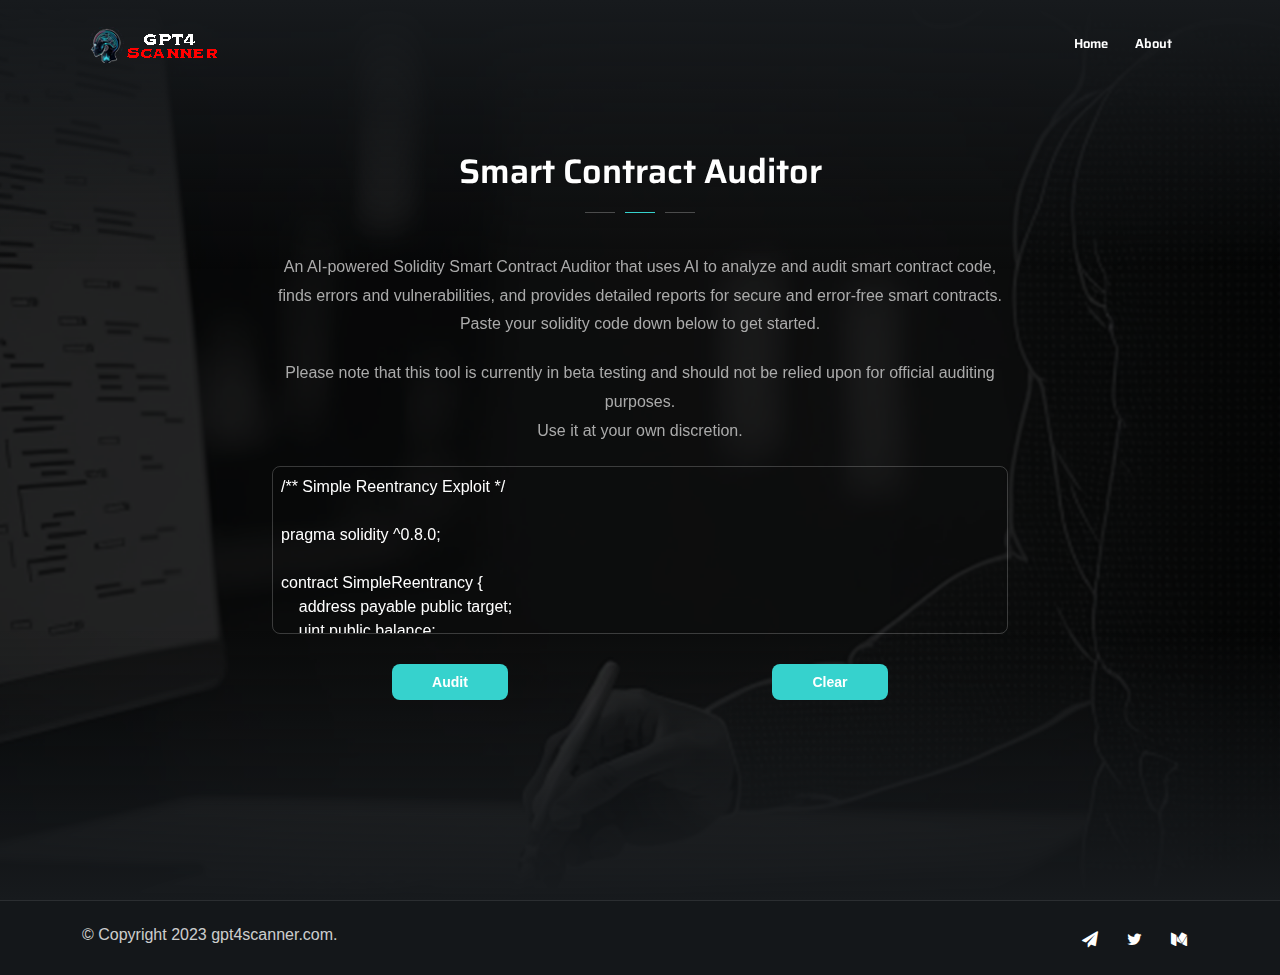
==== commit 0b73ecd3: "Update index.html" ====
--- a/auditor/index.html
+++ b/auditor/index.html
@@ -52,7 +52,7 @@
                                 <div class="de-flex-col">
                                     <!-- logo begin -->
                                     <div id="logo">
-                                        <a href="index.html">
+                                        <a href="/">
                                             <img alt="Home" class="logo" src="../images/logo.png" />
                                             <img alt="Home" class="logo-2" src="../images/logo.png" />
                                         </a>
@@ -219,4 +219,4 @@
 
 
 
-</html>+</html>
